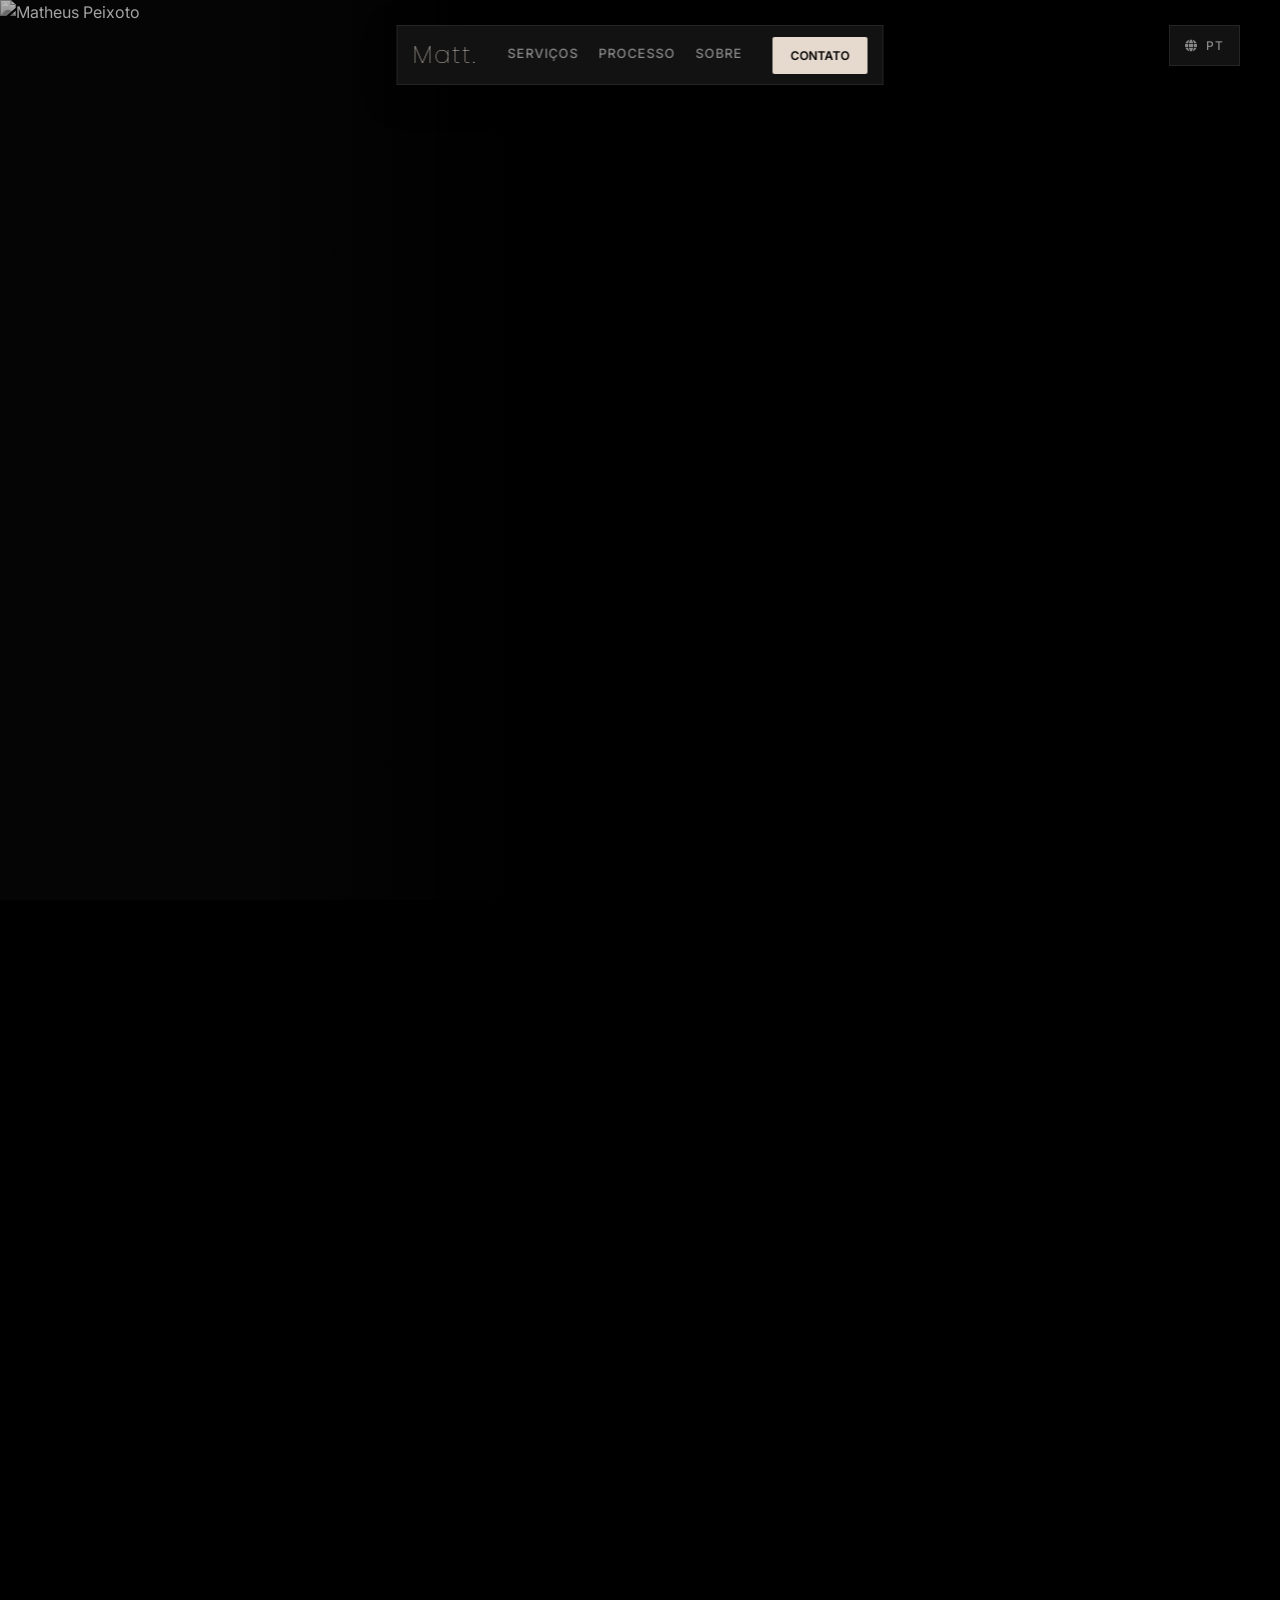
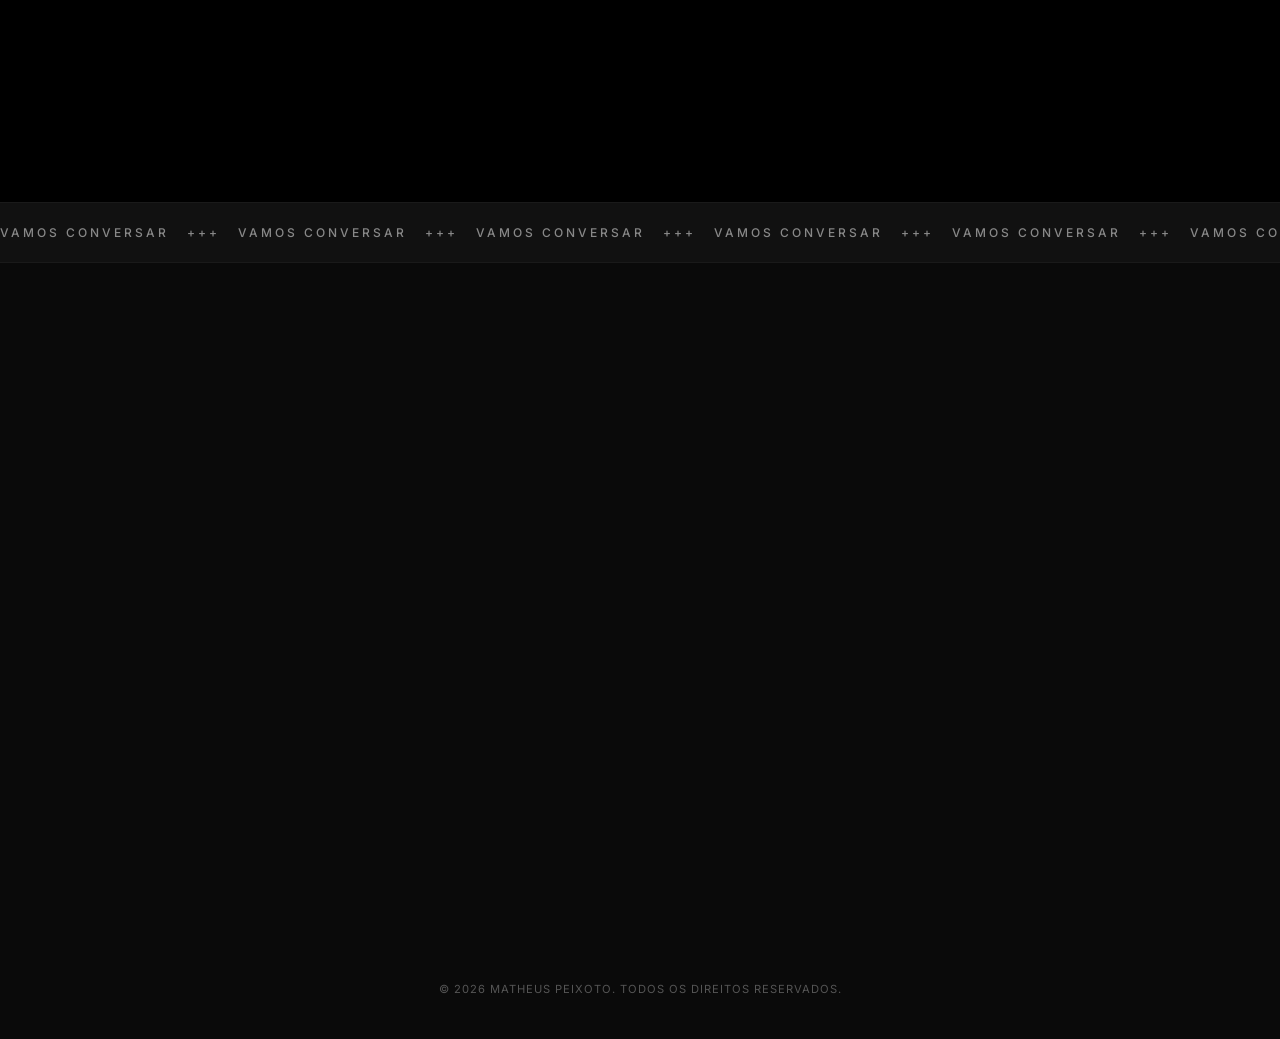
==== sobre.html @ 4fda16da "save" ====
<!DOCTYPE html>
<html lang="pt-br">
<head>
    <meta charset="UTF-8">
    <meta name="viewport" content="width=device-width, initial-scale=1.0">
    <title>Matheus | Sobre Mim</title>
    
    <link rel="stylesheet" href="style.css">
    <link rel="stylesheet" href="https://cdnjs.cloudflare.com/ajax/libs/font-awesome/6.0.0/css/all.min.css">
    <link rel="preconnect" href="https://fonts.googleapis.com">
    <link rel="preconnect" href="https://fonts.gstatic.com" crossorigin>
    <link href="https://fonts.cdnfonts.com/css/canela" rel="stylesheet">
    <link href="https://fonts.googleapis.com/css2?family=Inter:wght@300;400;500;600&family=Playfair+Display:ital,wght@0,300;0,400;1,300;1,400&family=Poppins:wght@100;200;300;400;500&display=swap" rel="stylesheet">
</head>
<body>
    
    <div class="lang-container">
        <div class="lang-current" onclick="toggleLangMenu()">
            <i class="fas fa-globe" id="langIcon"></i> 
            <span>PT</span>
        </div>
        <ul class="lang-dropdown" id="langDropdown">
            <li><a href="#">EN</a></li>
            <li><a href="#">ES</a></li>
        </ul>
    </div>

    <header>
        <a href="index.html" class="logo">Matt.</a>
        
        <nav class="desktop-nav">
            <a href="web-design.html">Serviços</a>
            <a href="index.html#processo">Processo</a> 
            <a href="sobre.html" class="active-page">Sobre</a>
        </nav>

        <div class="header-right">
            <a href="#contato" class="btn-talk">Contato</a>
            <div class="mobile-menu-btn" onclick="toggleMenu()">
                <span></span>
                <span></span>
                <span></span>
            </div>
        </div>
    </header>

    <div class="mobile-dropdown" id="mobileMenu">
        <nav class="mobile-nav-links">
            <a href="web-design.html" onclick="toggleMenu()">Serviços</a>
            <a href="sobre.html" onclick="toggleMenu()">Sobre</a>
            <a href="index.html#processo" onclick="toggleMenu()">Processo</a>
        </nav>
        <a href="#contato" class="btn-talk-mobile" onclick="toggleMenu()">Contato</a>
    </div>

    <main id="swup" class="transition-fade">
        
        <div class="about-split-container">
            
            <div class="about-left-sticky">
                <img src="img/foto.jpg.jpeg" alt="Matheus Peixoto">
            </div>

            <div class="about-right-scroll">
                
                <div class="about-hero-right">
                    <h1 class="reveal">Matheus <br> Peixoto</h1>
                    <p class="reveal delay-200">Entregando serviços premium de Web Design e Desenvolvimento para impulsionar a sua presença digital.</p>
                    
                    <a href="#about-content" class="hero-scroll-btn reveal delay-400">
                        <div class="arik-circle">
                            <i class="fas fa-arrow-down"></i>
                        </div>
                        <span>Sobre Mim</span>
                    </a>
                </div>

                <div id="about-content" class="about-content-right">
                    <div class="gray-box reveal">
                        <span class="box-overline">MATHEUS PEIXOTO</span>
                        <h2 style="font-family: 'Canela', serif; font-size: 2.8rem; font-weight: 300; margin: 15px 0 30px;">
                            Seu parceiro para dar vida à sua <span style="color: #efc9a2;">visão digital</span>
                        </h2>
                        
                        <div class="service-detail-content">
                            <p style="color: var(--muted-color); font-size: 1.1rem; line-height: 1.8;">
                                Como web designer e desenvolvedor, trago uma combinação única de criatividade e olhar técnico para cada projeto. A disciplina é a base de tudo o que faço. Da constância dos treinos na academia de segunda a sábado ao foco exigido na construção de um site do zero, acredito que grandes resultados nascem da repetição e do cuidado diário com os detalhes.
                            </p>
                            <p style="color: var(--muted-color); font-size: 1.1rem; line-height: 1.8;">
                                Minha abordagem é enraizada na colaboração e na comunicação clara. Seja discutindo estratégias para o mercado digital, explorando inovações no ecossistema de criptomoedas, ou buscando inspiração visual na natureza e na cultura pop, minha mente está sempre trabalhando para criar soluções que vão além do óbvio.
                            </p>
                        </div>

                      <div class="detail-internal-image about-big-image">
    <img src="img/sobre.jpg.jpeg" alt="Matheus">
</div>
                    </div>

                    <div class="about-social-grid reveal delay-200">
                        <a href="#" target="_blank" class="social-box-link">
                            <div><i class="fab fa-instagram"></i> <span>Instagram</span></div>
                            <i class="fas fa-arrow-right arrow-icon"></i>
                        </a>
                        <a href="#" target="_blank" class="social-box-link">
                            <div><i class="fab fa-linkedin"></i> <span>LinkedIn</span></div>
                            <i class="fas fa-arrow-right arrow-icon"></i>
                        </a>
                        <a href="https://wa.me/SEUNUMERO" target="_blank" class="social-box-link">
                            <div><i class="fab fa-whatsapp"></i> <span>WhatsApp</span></div>
                            <i class="fas fa-arrow-right arrow-icon"></i>
                        </a>
                    </div>
                </div>

            </div> </div> <div class="marquee-section">
            <div class="marquee-track">
                <span>VAMOS CONVERSAR &nbsp;&nbsp;+++&nbsp;&nbsp; VAMOS CONVERSAR &nbsp;&nbsp;+++&nbsp;&nbsp; VAMOS CONVERSAR &nbsp;&nbsp;+++&nbsp;&nbsp; VAMOS CONVERSAR &nbsp;&nbsp;+++&nbsp;&nbsp; VAMOS CONVERSAR &nbsp;&nbsp;+++&nbsp;&nbsp; VAMOS CONVERSAR &nbsp;&nbsp;+++&nbsp;&nbsp;</span>
                <span>VAMOS CONVERSAR &nbsp;&nbsp;+++&nbsp;&nbsp; VAMOS CONVERSAR &nbsp;&nbsp;+++&nbsp;&nbsp; VAMOS CONVERSAR &nbsp;&nbsp;+++&nbsp;&nbsp; VAMOS CONVERSAR &nbsp;&nbsp;+++&nbsp;&nbsp; VAMOS CONVERSAR &nbsp;&nbsp;+++&nbsp;&nbsp; VAMOS CONVERSAR &nbsp;&nbsp;+++&nbsp;&nbsp;</span>
            </div>
        </div>

        <section id="contato" class="contact">
            <span class="contact-subtitle reveal">Algum projeto em mente?</span>
            <h2>
                <span class="reveal delay-200" style="display: block;">Vamos fazer seu</span>
                <span class="reveal delay-400" style="display: block;">Site Brilhar</span>
            </h2>
            
            <div class="footer-content reveal delay-400">
                <div class="footer-col-left">
                    <a href="index.html" class="footer-logo">Matt.</a> 
                    <div class="footer-socials">
                        <a href="#" target="_blank"><div class="social-circle"><i class="fab fa-instagram"></i></div><span>Instagram</span></a>
                        <a href="#" target="_blank"><div class="social-circle"><i class="fab fa-linkedin"></i></div><span>LinkedIn</span></a>
                        <a href="https://wa.me/SEUNUMERO" target="_blank"><div class="social-circle"><i class="fab fa-whatsapp"></i></div><span>WhatsApp</span></a>
                    </div>
                </div>
                <div class="footer-col-right">
                    <span class="footer-title">Páginas</span>
                    <nav class="footer-nav">
                        <a href="index.html">Home</a>
                        <a href="web-design.html">Serviços</a>
                        <a href="sobre.html" class="active-page">Sobre</a>
                    </nav>
                </div>
            </div>
            <p class="footer-note">© 2026 Matheus Peixoto. Todos os direitos reservados.</p>
        </section>
    </main>

    <script src="https://unpkg.com/swup@4"></script>
    <script src="https://unpkg.com/@swup/scroll-plugin@3"></script>
    <script src="script.js"></script>
</body>
</html>
---- style.css ----
@import url('https://fonts.googleapis.com/css2?family=Inter:wght@300;400;500;600&family=Playfair+Display:ital,wght@0,300;0,400;1,300;1,400&family=Poppins:wght@100;200;300;400;500&display=swap');

* { margin: 0; padding: 0; box-sizing: border-box; font-family: 'Inter', sans-serif; }
html { overscroll-behavior-y: none; }
:root { --bg-color: #000000; --text-color: #E6DACE; --muted-color: #888; --glass-bg: rgba(20, 20, 20, 0.95); --border-color: rgba(255, 255, 255, 0.08); }
body { background-color: var(--bg-color); color: var(--text-color); overflow-x: hidden; line-height: 1.6; }

/* SELETOR DE IDIOMA */
.lang-container { position: fixed; top: 25px; right: 40px; z-index: 1100; display: flex; flex-direction: column; align-items: flex-end; opacity: 0; animation: langEntry 1.5s ease-out forwards; }
.lang-current { display: flex; align-items: center; gap: 8px; background-color: var(--glass-bg); backdrop-filter: blur(12px); border: 1px solid var(--border-color); padding: 10px 15px; font-size: 0.75rem; font-weight: 500; color: var(--muted-color); text-transform: uppercase; letter-spacing: 1px; transition: 0.3s; cursor: pointer; }
.lang-current:hover { color: var(--text-color); border-color: var(--text-color); }
#langIcon { transition: transform 0.5s cubic-bezier(0.4, 0, 0.2, 1); }
#langIcon.rotated { transform: rotate(180deg); color: var(--text-color); }
.lang-dropdown { position: absolute; top: 100%; right: 0; margin-top: 5px; list-style: none; background-color: var(--glass-bg); backdrop-filter: blur(12px); border: 1px solid var(--border-color); width: 100%; text-align: center; opacity: 0; visibility: hidden; transform: translateY(-10px); transition: all 0.3s ease; }
.lang-dropdown.active { opacity: 1; visibility: visible; transform: translateY(0); }
.lang-dropdown li { border-bottom: 1px solid rgba(255,255,255,0.05); }
.lang-dropdown li:last-child { border-bottom: none; }
.lang-dropdown a { display: block; padding: 10px 0; font-size: 0.75rem; color: var(--muted-color); text-decoration: none; transition: 0.2s; }
.lang-dropdown a:hover { background-color: rgba(255,255,255,0.05); color: var(--text-color); }
@keyframes langEntry { from { opacity: 0; transform: translateY(-20px); } to { opacity: 1; transform: translateY(0); } }

/* HEADER */
header { position: fixed; top: 25px; left: 50%; transform: translateX(-50%); width: max-content; padding: 10px 15px; display: flex; align-items: center; gap: 30px; background-color: var(--glass-bg); backdrop-filter: blur(12px); border: 1px solid var(--border-color); border-radius: 0; z-index: 1000; box-shadow: 0 10px 30px rgba(0,0,0,0.5); animation: headerEntry 1.5s ease-out forwards; opacity: 0; }
@keyframes headerEntry { from { opacity: 0; transform: translate(-50%, -20px); } to { opacity: 1; transform: translate(-50%, 0); } }

header .logo { font-family: 'Poppins', sans-serif; font-size: 1.5rem; font-weight: 100; color: var(--text-color); text-decoration: none; letter-spacing: 2px; text-transform: lowercase; transition: opacity 0.3s; }
header .logo:hover { opacity: 0.8; }

.desktop-nav { display: flex; gap: 20px; }
.desktop-nav a { position: relative; text-decoration: none; color: var(--muted-color); font-size: 0.8rem; font-weight: 500; text-transform: uppercase; letter-spacing: 1px; transition: color 0.3s; padding-bottom: 2px; }
.desktop-nav a::after { content: ''; position: absolute; width: 100%; height: 1px; bottom: 0; left: 0; background-color: var(--text-color); transform: scaleX(0); transform-origin: bottom right; transition: transform 0.3s ease-out; }
.desktop-nav a:hover { color: var(--text-color); }
.desktop-nav a:hover::after { transform: scaleX(1); transform-origin: bottom left; }

.header-right { display: flex; align-items: center; gap: 15px; }
.btn-talk { background-color: var(--text-color); color: #000; text-decoration: none; font-size: 0.75rem; font-weight: 600; text-transform: uppercase; padding: 9px 18px; border-radius: 2px; transition: 0.3s; white-space: nowrap; }
.btn-talk:hover { background-color: #fff; }

.mobile-menu-btn { display: none; flex-direction: column; justify-content: space-between; width: 24px; height: 18px; cursor: pointer; z-index: 2100; }
.mobile-menu-btn span { display: block; width: 100%; height: 2px; background-color: var(--text-color); border-radius: 2px; transition: all 0.3s ease-in-out; }
.mobile-menu-btn.active span:nth-child(1) { transform: translateY(8px) rotate(45deg); }
.mobile-menu-btn.active span:nth-child(2) { opacity: 0; }
.mobile-menu-btn.active span:nth-child(3) { transform: translateY(-8px) rotate(-45deg); }

.mobile-dropdown { position: fixed; top: 75px; left: 50%; transform: translateX(-50%) translateY(-20px); width: 90%; max-width: 400px; background-color: var(--glass-bg); backdrop-filter: blur(15px); border: 1px solid var(--border-color); border-radius: 0; padding: 25px 20px; gap: 15px; display: flex; flex-direction: column; align-items: center; z-index: 999; opacity: 0; visibility: hidden; transition: all 0.3s ease-in-out; box-shadow: 0 10px 40px rgba(0,0,0,0.6); }
.mobile-dropdown.active { opacity: 1; visibility: visible; transform: translateX(-50%) translateY(0); }
.mobile-nav-links { display: flex; flex-direction: column; align-items: center; gap: 12px; width: 100%; }
.mobile-nav-links a { font-family: 'Inter', sans-serif; font-size: 0.9rem; color: var(--muted-color); text-decoration: none; text-transform: uppercase; font-weight: 500; letter-spacing: 1px; transition: 0.3s; padding: 2px 0; }
.mobile-nav-links a:hover { color: var(--text-color); }
.lang-mobile-container { width: 100%; display: flex; flex-direction: column; align-items: center; border-top: 1px solid var(--border-color); margin-top: 10px; padding-top: 15px; }
.lang-mobile-btn { display: flex; align-items: center; gap: 8px; color: var(--muted-color); font-size: 0.8rem; text-transform: uppercase; cursor: pointer; padding: 5px; transition: 0.3s; }
.lang-mobile-btn:hover { color: var(--text-color); }
#mobileLangIcon { transition: transform 0.4s ease; }
#mobileLangIcon.rotated { transform: rotate(180deg); color: var(--text-color); }
.arrow-indicator { font-size: 0.7rem; margin-left: 5px; transition: transform 0.3s ease; }
.arrow-indicator.rotated { transform: rotate(180deg); }
.lang-mobile-list { display: none; flex-direction: column; align-items: center; gap: 10px; margin-top: 10px; width: 100%; animation: fadeIn 0.4s ease; }
.lang-mobile-list.active { display: flex; }
.lang-mobile-list a { font-size: 0.75rem; color: var(--muted-color); border-bottom: 1px solid rgba(255,255,255,0.05); width: 100%; text-align: center; padding-bottom: 5px; }
.lang-mobile-list a:last-child { border-bottom: none; }
.lang-mobile-list a:hover { color: var(--text-color); }
.btn-talk-mobile { background-color: var(--text-color); color: #000; padding: 10px 0; width: 100%; text-align: center; font-weight: 700; text-transform: uppercase; text-decoration: none; border-radius: 2px; font-size: 0.8rem; }

/* HERO */
.hero { 
    position: relative; 
    padding: 70px 20px 30px; 
    text-align: center; 
    min-height: 100vh; 
    display: flex; 
    flex-direction: column; 
    align-items: center; 
    overflow: hidden; 
}
.hero-content { position: relative; z-index: 2; will-change: transform; }
.hero-image { width: 100%; margin-top: -130px; margin-bottom: -110px; position: relative; z-index: 1; pointer-events: none; }
.hero-image img { width: 100%; max-width: 650px; height: auto; -webkit-mask-image: radial-gradient(ellipse at center, black 40%, transparent 70%); mask-image: radial-gradient(ellipse at center, black 40%, transparent 70%); mix-blend-mode: screen; opacity: 0.9; transition: 0.5s; }
h1 { font-family: 'Canela', 'Playfair Display', serif; font-style: italic; font-weight: 500; font-size: 8.5rem; line-height: 1; margin-bottom: 25px; color:#fba849 var(--text-color); letter-spacing: 5px; text-shadow: 0 10px 40px rgba(0,0,0,0.9); text-transform: capitalize; }
.lighter { font-weight: 300; font-size: 0.85em; opacity: 0.5; font-style: italic;color: #efc9a2 }
.hero p { font-family: 'Inter', sans-serif; font-size: 1.1rem; color: var(--muted-color); max-width: 500px; margin: 0 auto 0; font-weight: 400; }

/* BOTÃO HERO */
.hero-scroll-btn {
    display: inline-flex; align-items: center; gap: 20px;
    text-decoration: none; margin-top: 40px; cursor: pointer; transition: opacity 0.3s;
}
.hero-scroll-btn:hover { opacity: 0.8; }
.arik-circle {
    width: 50px; height: 50px; border: 1px solid rgba(255, 255, 255, 0.2); border-radius: 50%;
    display: flex; align-items: center; justify-content: center;
    color: var(--text-color); font-size: 0.9rem; font-weight: 300; transition: all 0.3s ease;
}
.hero-scroll-btn span {
    font-family: 'Inter', sans-serif; font-size: 0.75rem; font-weight: 500;
    letter-spacing: 3px; text-transform: uppercase; color: var(--text-color);
}
.hero-scroll-btn:hover .arik-circle { border-color: var(--text-color); background-color: var(--text-color); color: #000; }

/* SERVIÇOS */
.services { padding: 20px 5% 100px; }
.services-grid { display: grid; grid-template-columns: repeat(2, 1fr); gap: 30px; max-width: 1200px; margin: 0 auto; }
.service-card { background-color: #0a0a0a; border: 1px solid #1a1a1a; padding: 60px 40px; display: flex; flex-direction: column; justify-content: space-between; transition: all 0.3s ease !important; position: relative; min-height: 400px; }
.service-card:hover { border-color: var(--text-color); transform: translateY(-5px)!important; }
.service-number { font-family: 'Inter', sans-serif; font-size: 0.9rem; color: var(--muted-color); margin-bottom: 20px; display: block; letter-spacing: 1px; }
.service-card h3 { 
    font-family: 'Canela', 'Playfair Display', serif; 
    font-weight: 300; 
    font-size: 2.5rem; 
    color: var(--text-color); 
    margin-bottom: 25px; 
    line-height: 1.2; 
    
    /* --- ADICIONE ESTA LINHA --- */
    letter-spacing: 4px; 
}
.service-card p { font-family: 'Inter', sans-serif; font-size: 1rem; color: var(--muted-color); line-height: 1.6; max-width: 90%; margin-bottom: 40px; }
.service-link { display: flex; align-items: center; gap: 15px; text-decoration: none; margin-top: auto; }
.arrow-circle { width: 45px; height: 45px; border: 1px solid #333; border-radius: 50%; display: flex; align-items: center; justify-content: center; color: var(--text-color); font-size: 0.9rem; transition: 0.4s; }
.service-link span { font-family: 'Inter', sans-serif; font-size: 0.75rem; font-weight: 600; text-transform: uppercase; letter-spacing: 2px; color: var(--text-color); transition: 0.3s; }
.service-card:hover .arrow-circle { background-color: var(--text-color); color: #000; border-color: var(--text-color); transform: rotate(45deg); }

/* PROJETOS */
.projects { padding: 100px 5%; }
.section-header { text-align: center; margin-bottom: 60px; }
.section-header h2 { font-family: 'Canela', 'Playfair Display', serif; font-style: italic; font-weight: 300; font-size: 3rem; color: var(--text-color); }
.project-grid { display: grid; grid-template-columns: repeat(auto-fit, minmax(320px, 1fr)); gap: 40px; max-width: 1200px; margin: 0 auto; }
.project-card { background: transparent; border: 1px solid #1a1a1a; transition: 0.4s; cursor: pointer; }
.project-card:hover { border-color: var(--text-color); transform: translateY(-5px); }
.card-image { height: 280px; background: #0f0f0f; display: flex; align-items: center; justify-content: center; font-size: 2.5rem; color: #333; transition: 0.4s; }
.project-card:hover .card-image { color: var(--text-color); }
.card-content { padding: 25px; }
.card-content span { font-family: 'Inter', sans-serif; font-size: 0.7rem; color: var(--muted-color); text-transform: uppercase; letter-spacing: 2px; display: block; margin-bottom: 10px; }
.card-content h3 { font-family: 'Canela', 'Playfair Display', serif; font-style: italic; font-size: 1.6rem; font-weight: 400; }

/* CONTATO */
.contact { text-align: center; padding: 120px 20px 60px; border-top: 1px solid #111;padding-bottom: 40px; background-color: #0a0a0a }
.contact h2 { font-family: 'Canela', 'Playfair Display', serif; font-style: italic; font-weight: 300; font-size: 4.5rem; line-height: 1.2; margin-bottom: 50px; }

/* === AJUSTE FINO: LADO A LADO PERFEITO NO PC E MOBILE === */
.social-links { 
    display: flex; 
    flex-direction: column; /* Empilha um embaixo do outro */
    align-items: flex-start; /* Alinha os ícones perfeitamente à esquerda */
    width: max-content; /* A caixa invisível fica só do tamanho do maior texto */
    margin: 0 auto 80px auto; /* Centraliza a caixa na tela */
    gap: 15px; /* Espaço entre os links */
}
/* ======================================================== */

.social-links a { display: flex; align-items: center; gap: 10px; position: relative; font-family: 'Inter', sans-serif; font-weight: 600; font-size: 0.8rem; text-transform: uppercase; letter-spacing: 1px; color: var(--muted-color); text-decoration: none; padding-bottom: 5px; transition: color 0.3s; margin-bottom: 10px !important; }
.social-links a:last-child {
    margin-bottom: 0 !important;
}
/* A bolinha do ícone com fundo certinho */
.social-links a i { width: 55px; height: 55px; border: 1px solid rgba(255, 255, 255, 0.15); border-radius: 50%; display: flex; align-items: center; justify-content: center; font-size: 1.1rem; transition: 0.3s; color: var(--text-color); }

.social-links a::after { content: ''; position: absolute; width: 100%; height: 1px; bottom: 0; left: 0; background-color: var(--text-color); transform: scaleX(0); transform-origin: bottom right; transition: transform 0.3s ease-out; }
.social-links a:hover { color: var(--text-color); }

/* Fazer a bolinha preencher no hover também */
.social-links a:hover i { border-color: var(--text-color); background-color: var(--text-color); color: #000; }

.social-links a:hover::after { transform: scaleX(1); transform-origin: bottom left; }
.footer-note { font-size: 0.7rem; color: #333; text-transform: uppercase; letter-spacing: 1px; }
.site-footer {
    background-color: #0a0a0a; /* O fundo cinza bem escuro */
    width: 100%;
    padding: 40px 0 20px 0; /* Espaço em cima e embaixo */
    border-top: 1px solid var(--border-color); /* A linha divisória */
    display: flex;
    flex-direction: column;
    align-items: center; /* Centraliza tudo no meio */
    gap: 30px; /* Espaço entre os botões e a frase de direitos autorais */
}
/* Bolinha com a seta no topo da linha */
.timeline-start-icon {
    width: 40px;
    height: 40px;
    border-radius: 50%;
    
    /* A MÁGICA PARA "QUEBRAR" A LINHA */
    background-color: #000000; 
    
    border: 1px solid #333;
    color: #efc9a2;
    display: flex;
    align-items: center;
    justify-content: center;
    font-size: 1.2rem;
    position: absolute;
    top: -60px;
    left: 25px; /* Segue a nova posição da linha */
    
    /* ISSO FORÇA A SETA A FICAR NO CENTRO EXATO */
    transform: translateX(-50%); 
    z-index: 3;

}
@media (max-width: 768px) {
    .lang-container { display: none; }
    .desktop-nav { display: none; }
    .mobile-menu-btn { display: flex; }
    header { top: 20px; width: 90%; max-width: 100%; justify-content: space-between; padding: 10px 15px; border-radius: 0; }
    .btn-talk { font-size: 0.65rem; padding: 7px 14px; }
    .lang-selector { font-size: 0.7rem; }
    h1 { font-size: 4.2rem; letter-spacing: 0px; margin-bottom: 15px; word-wrap: break-word; }
    .hero-image { margin-top: 0; margin-bottom: -50px; }
    .hero-image img { opacity: 0.7; max-width: 90%; height: auto; }
    .hero p { font-size: 0.9rem; padding: 0 10px; }
    .contact h2 { font-size: 3rem; }
    
    /* Removemos a antiga configuração quebrada do mobile */
    .social-links { margin-bottom: 60px; }
    
    .services-grid { grid-template-columns: 1fr; }
    .service-card { padding: 40px 25px; min-height: auto; }
    .service-card h3 { font-size: 2rem; }
}
.fade-in { animation: fadeIn 1.5s ease-out; }
@keyframes fadeIn { from { opacity: 0; transform: translateY(30px); } to { opacity: 1; transform: translateY(0); } }

/* --- ANIMAÇÃO DE SCROLL (REVEAL) --- */
.reveal {
    opacity: 0;
    transform: translateY(40px); /* Começa 60px para baixo */
    transition: all 0.8s cubic-bezier(0.5, 0, 0, 1);
}
.reveal.active {
    opacity: 1;
    transform: translateY(0);
}
.service-card:nth-child(2) {
    transition-delay: 0.2s; /* Atraso no segundo card */
}

/* --- ANIMAÇÃO DE SCROLL (REVEAL) DUPLICADO DO SEU CÓDIGO --- */
.reveal {
    opacity: 0;
    transform: translateY(60px);
    transition: all 0.8s cubic-bezier(0.5, 0, 0, 1);
    
    /* IMPORTANTE: Adicione isso para que o texto obedeça o "transform" */
    display: inline-block; 
}

.reveal.active {
    opacity: 1;
    transform: translateY(0);
}

/* Atraso para o segundo card (já existia) */
.service-card:nth-child(2) {
    transition-delay: 0.2s;
}

/* NOVO: Classe de atraso genérica para textos */
.delay-200 {
    transition-delay: 0.3s;
}
.delay-400 { transition-delay: 0.7s; }

/* Para os novos delays que você adicionou no HTML */
.delay-300 { transition-delay: 0.5s; }
.delay-700 { transition-delay: 1.3s; }
.delay-800 { transition-delay: 1.5s; }
/* =========================================
   SEÇÃO DE PROCESSO (A ESCADINHA)
   ========================================= */

.process-section {
    padding: 100px 0;
    width: 100%;
    overflow: hidden; 
}

/* Container principal */
.timeline-container {
    position: relative;
    max-width: 1250px; 
    margin: 0 auto;
    display: flex;
    flex-direction: column;
    gap: 50px;
    padding: 0 20px;
}

/* === CELULAR (Padrão) === */

/* A linha vertical cinza no fundo */
.timeline-container::before {
    content: '';
    position: absolute;
    
    /* O centro exato da bolinha no celular agora é 20px */
    left: 40px; 
    
    /* Isso garante que a linha de 1px fique com o meio cravado nos 20px */
    transform: translateX(-50%); 
    
    top: 0;
    bottom: 0;
    width: 1px;
    background-color: #333;
    z-index: 1;
}

/* Bolinha com a seta no topo da linha */
.timeline-start-icon {
    width: 40px;
    height: 40px;
    border-radius: 50%;
    background-color: #000000; 
    border: 1px solid #333;
    color: #efc9a2;
    display: flex;
    align-items: center;
    justify-content: center;
    font-size: 1.2rem;
    position: absolute;
    top: -60px;
    
    /* Alinha com a linha do celular e usa apenas o transform para centralizar */
    left: 40px; 
    transform: translateX(-50%); 
    margin-left: 0; /* Limpamos a margem para evitar conflito */
    
    z-index: 3;
    
    /* O TRUQUE ANTIFALHAS: Puxamos metade do tamanho (20px) para a esquerda */
    margin-left: -20px; 
    z-index: 3;
}

/* Cada passo do processo */
.timeline-item {
    position: relative;
    display: flex;
    align-items: center; /* Mantém número centralizado com a caixa */
    gap: 30px;
    z-index: 2;
    width: 100%;
}

/* O círculo com o número */
.timeline-number {
    width: 40px;
    height: 40px;
    border-radius: 50%;
    background-color: #000000; /* Fundo preto quebra a linha */
    border: 1px solid #333;
    display: flex;
    align-items: center;
    justify-content: center;
    font-size: 0.95rem;
    color: #efc9a2;
    flex-shrink: 0;
    z-index: 3;
}

/* A caixa escura com os textos */
.timeline-box {
    background-color: #0a0a0a;
    border: 1px solid #222;
    padding: 40px;
    border-radius: 12px;
    width: 100%;
}

.box-overline {
    font-size: 0.7rem;
    text-transform: uppercase;
    letter-spacing: 2px;
    color: #666;
    display: block;
    margin-bottom: 15px;
}

.timeline-box h3 { margin-bottom: 15px; font-size: 1.5rem; }
.timeline-box p { color: var(--muted-color); margin-bottom: 20px; line-height: 1.6; font-size: 0.95rem; }
.timeline-box ul { list-style: none; padding-left: 0; }
.timeline-box ul li { color: #ccc; font-size: 0.9rem; margin-bottom: 12px; position: relative; padding-left: 20px; }
.timeline-box ul li::before { content: '•'; color: #efc9a2; position: absolute; left: 0; font-size: 1.2rem; line-height: 1; }


/* === COMPUTADOR (A Mágica do Zig-Zag) === */
@media (min-width: 768px) {
    
   /* Centraliza a linha no PC */
    .timeline-container::before {
        left: 50%;
        /* O transform já está lá em cima, não precisa repetir */
    }

    /* Centraliza a seta do topo na linha do PC */
    .timeline-start-icon {
        left: 50%;
        /* O transform já está lá em cima, não precisa repetir */
    }

    /* Trava o número BEM NO MEIO da caixa e da linha */
    .timeline-number {
        position: absolute;
        left: 50%;
        top: 50%; 
        
        /* A MÁGICA: O transform calcula o meio sozinho, sem usar margens! */
        transform: translate(-50%, -50%); 
        
        /* Limpamos qualquer margem antiga */
        margin-left: 0;
        margin-top: 0;
    }
    /* CAIXAS ÍMPARES (1, 3, 5) vão para o lado DIREITO */
    .timeline-item:nth-child(odd) {
        justify-content: flex-end;
    }
    .timeline-item:nth-child(odd) .timeline-box {
        width: calc(50% - 60px); /* Afasta as caixas da linha do meio */
    }

    /* CAIXAS PARES (2, 4) vão para o lado ESQUERDO */
    .timeline-item:nth-child(even) {
        justify-content: flex-start;
    }
    .timeline-item:nth-child(even) .timeline-box {
        width: calc(50% - 60px); /* Afasta as caixas da linha do meio */
    }
}


/* =========================================
   ESTILOS DO TÍTULO E ANIMAÇÃO EXTRA
   ========================================= */

/* Inverte o movimento para vir de cima para baixo */
.reveal.fade-down {
    transform: translateY(-40px); 
}
.reveal.fade-down.active {
    transform: translateY(0);
}

/* Estilo do título "Seu site em 5 passos" */
.process-header h2 {
    font-family: 'Canela', 'Playfair Display', serif; 
    font-style: italic; 
    font-weight: 100; 
    line-height: 1.1;
    font-size: 3rem; 
    margin-bottom: 20px;
}

/* Tamanho gigante apenas para o computador */
@media (min-width: 768px) {
    .process-header h2 {
        font-size: 5.5rem; 
    }
}/* =========================================
   PÁGINA DE WEB DESIGN (CORRIGIDA)
   ========================================= */

/* --- 1. CABEÇALHO HERO (FUNDO PRETO) --- */
.service-detail-hero {
    padding: 150px 20px 0;
    text-align: center;
    display: flex;
    flex-direction: column;
    align-items: center;
    max-width: 900px;
    margin: 0 auto;
}

.service-detail-hero h1 {
    font-size: 7.5rem;
    margin-bottom: 25px;
    line-height: 1.1;
}

.service-detail-hero p {
    color: var(--muted-color);
    font-size: 1.15rem;
    max-width: 550px;
    margin: 0 auto 40px;
}

.hero-laptop-image {
    width: 100%;
    max-width: 900px;
    margin-top: 60px;
}

.hero-laptop-image img {
    width: 100%;
    height: auto;
    display: block;
}

/* --- 2. ÁREA DOS DETALHES (O QUADRO CINZA) --- */
.service-detail-section {
    padding: 50px 20px 50px;
    max-width: 1200px; /* Largura perfeita para o quadro */
    margin: 0 auto;
}

.gray-box {
    background-color: #0a0a0a;
    border: 1px solid #1a1a1a;
    border-radius: 0px;
    padding: 80px 60px;
    text-align: left; /* Mantém os textos alinhados à esquerda como no print */
}

.service-detail-header {
    margin-bottom: 60px;
}

.service-detail-header h2 {
    font-family: 'Canela', 'Playfair Display', serif;
    font-size: 3.6rem; /* Tamanho premium e elegante, sem ser monstro! */
    font-style: italic;
    font-weight: 300;
    line-height: 1.1;
    margin-top: 15px;
}

.service-detail-content {
    display: flex;
    flex-direction: column;
    gap: 60px;
}

.detail-block {
    border-bottom: 1px solid #1a1a1a;
    padding-bottom: 50px;
}

.detail-block:last-child {
    border-bottom: none;
    padding-bottom: 0;
}

.detail-block p {
    color: var(--muted-color);
    font-size: 1.1rem;
    line-height: 1.8;
    margin-top: 15px;
}

/* --- 3. RESPONSIVO (CELULAR) --- */
@media (max-width: 768px) {
    .service-detail-hero { padding-top: 120px; }
    .service-detail-hero h1 { font-size: 3.5rem; }
    .service-detail-hero p { font-size: 1rem; }
    
    .gray-box { padding: 40px 25px; border-radius: 0px; }
    .service-detail-header h2 { font-size: 2.5rem; }
    .detail-block p { font-size: 1rem; }
}/* =========================================
   RODAPÉ / CONTATO (RESTAURAÇÃO + 2 COLUNAS PREMIUM)
   ========================================= */
.contact { 
    text-align: center; 
    padding: 120px 20px 60px; 
    border-top: 1px solid #1a1a1a;
    padding-bottom: 40px; 
    background-color: #0a0a0a; 
}

.contact h2 { 
    font-family: 'Canela', 'Playfair Display', serif; 
    font-style: italic; 
    font-weight: 100; 
    font-size: 4.5rem; 
    line-height: 1.2; 
    margin-bottom: 80px; /* Aumentei para afastar bem o texto das colunas abaixo */
}

.contact-subtitle {
    font-size: 0.7rem;
    text-transform: uppercase;
    letter-spacing: 2px;
    color: #666;
    display: block;
    margin-bottom: 15px;
}

/* O Container das Duas Colunas Novas */
.footer-content { 
    display: flex; 
    justify-content: center; 
    align-items: flex-start; /* Alinha os topos perfeitamente */
    gap: 15vw; 
    max-width: 1200px; 
    margin: 0 auto 80px auto; 
    text-align: left; /* Garante que os links não fiquem tortos */
}

.footer-col-left, .footer-col-right { 
    display: flex; 
    flex-direction: column; 
    gap: 25px; 
}

/* Truque para alinhar o topo do texto "Páginas" com o meio da sua Logo "matheus." */
.footer-col-right {
    padding-top: 12px; 
}


/* Redes Sociais Mais Robustas */
.footer-socials { display: flex; flex-direction: column; gap: 20px; }
.footer-socials a { 
    display: flex; 
    align-items: center; 
    gap: 15px; 
    color: var(--muted-color); 
    text-decoration: none; 
    font-size: 0.9rem; /* Textos maiores */
    font-weight: 500;
    text-transform: uppercase; 
    letter-spacing: 1px; 
    transition: 0.3s; 
}

.social-circle { 
    width: 45px; /* Círculo maior */
    height: 45px; /* Círculo maior */
    border: 1px solid var(--border-color); 
    border-radius: 50%; 
    display: flex; 
    justify-content: center; 
    align-items: center; 
    font-size: 1.2rem; /* Ícone maior */
    transition: 0.3s; 
}

.footer-socials a:hover { color: var(--text-color); }
.footer-socials a:hover .social-circle { 
    border-color: var(--text-color); 
    color: #000; 
    background-color: var(--text-color); 
}

/* Coluna de Páginas Mais Robusta */
.footer-title { 
    color: var(--muted-color); 
    font-size: 1rem; /* Título maior */
    margin-bottom: 5px; 
    font-weight: 400; 
    text-transform: uppercase;
    letter-spacing: 1px;
}

.footer-nav { display: flex; flex-direction: column; gap: 20px; }
.footer-nav a { 
    color: var(--muted-color); 
    text-decoration: none; 
    font-size: 0.9rem; /* Links maiores */
    font-weight: 500;
    text-transform: uppercase; 
    letter-spacing: 1px; 
    transition: 0.3s; 
}
.footer-nav a:hover { color: var(--text-color); }

.footer-nav a.active-page { 
    color: var(--text-color); 
    font-weight: 600; 
} 

.footer-note { 
    font-size: 0.7rem; 
    color: #555; 
    text-transform: uppercase; 
    letter-spacing: 1px; 
    margin-top: 80px; /* Afasta dos botões de cima */
}

/* Ajustes para Celular (Media Query unificada) */
@media (max-width: 768px) {
    .contact { padding-top: 80px; }
    .contact h2 { font-size: 3rem; }
    
    .footer-content { 
        flex-direction: column; 
        align-items: center; 
        gap: 60px; 
        text-align: center; 
    }
    .footer-col-left, .footer-col-right { align-items: center; }
    .footer-col-right { padding-top: 0; } /* Reseta o truque de alinhamento no celular */
}/* =========================================
   IMAGENS INTERNAS (DENTRO DOS QUADROS CINZAS)
   ========================================= */
.detail-internal-image {
    width: 100%;
    margin-bottom: 60px; /* Dá um respiro elegante antes de começar os textos de baixo */
}

.detail-internal-image img {
    width: 100%;
    height: auto;
    display: block;
    /* Mantive sem bordas arredondadas para combinar com a sua caixa quadrada! */
}/* =========================================
   ANIMAÇÃO DE TRANSIÇÃO DE PÁGINAS (SWUP)
   ========================================= */
.transition-fade {
    transition: 0.4s ease-out;
    opacity: 1;
    transform: translateY(0);
}

/* O estado da página enquanto está mudando */
html.is-animating .transition-fade {
    opacity: 0;
    transform: translateY(20px);
}/* =========================================
   AJUSTES FINAIS DE TAMANHO (TÍTULO E IMAGEM GIGANTE)
   ========================================= */

/* 1. Quebrando a 'jaula' principal que estava limitando tudo em 900px */
.service-detail-hero {
    max-width: 100% !important; 
}

/* 2. Tamanho do Título no PC */
.service-detail-hero h1 {
    font-size: 8.5rem !important; /* <-- Mude o tamanho do título aqui (ex: 7.5, 9.0, 10.0) */
    margin-bottom: 20px;
}

/* Proteção para o celular: garante que o título e a imagem não estourem a tela pequena */
@media (max-width: 768px) {
    .service-detail-hero h1 {
        font-size: 3.5rem !important;
    }
    .hero-laptop-image {
        margin-top: 20px !important;
    }
}

/* 3. A caixa da imagem agora está livre para crescer */
.hero-laptop-image {
    width: 100% !important;
    max-width: 1300px !important; /* <-- CONTROLE O TAMANHO DO NOTEBOOK AQUI (ex: 1200, 1500, 1800) */
    margin: 40px auto !important;
    display: flex !important;
    justify-content: center !important;
}

/* 4. A imagem preenchendo o tamanho exato da caixa */
.hero-laptop-image img {
    width: 100% !important;
    max-width: 100% !important;
    height: auto !important;
    object-fit: contain !important;
}/* =========================================
   ACELERANDO A ANIMAÇÃO DOS BOTÕES DO RODAPÉ
   ========================================= */
.social-links a { transition: color 0.15s !important; }
.social-links a i { transition: all 0.15s !important; }
.social-links a::after { transition: transform 0.15s ease-out !important; }

/* =========================================
   SEÇÃO SOBRE (RESUMO NA HOME)
   ========================================= */
.about-preview {
    position: relative;
    padding: 30px 20px 250px; 
    background-color: #000000; 
    overflow: hidden;
}

.about-content {
    max-width: 1200px;
    margin: 0 auto;
    position: relative;
}

/* =========================================
   O SANDUÍCHE DE CAMADAS (BLINDAGEM E MÁSCARA)
   ========================================= */
.about-hero-section {
    position: relative;
    width: 100%;
}

.camada-fundo {
    position: absolute;
    top: 0; left: 0; width: 100%; height: 100%;
    z-index: 1 !important; 
    pointer-events: none; 
    
    /* A MÁGICA: Apaga o texto de forma esfumaçada no centro da tela (onde a foto está) */
    -webkit-mask-image: radial-gradient(ellipse at center, transparent 25%, black 55%);
    mask-image: radial-gradient(ellipse at center, transparent 25%, black 55%);
}

.camada-frente {
    position: relative;
    z-index: 10 !important; 
}

/* =========================================
   EFEITO PREMIUM: NOME SCROLL PARALLAX
   ========================================= */
.bg-nome-esq, .bg-nome-dir {
    position: absolute;
    top: 45%; 
    font-family: 'Canela', 'Playfair Display', serif;
    font-size: 13.5vw; 
    color: var(--text-color); 
    font-style: italic;
    white-space: nowrap;
    opacity: 0.02; 
    will-change: transform, opacity; 
}

/* PC: Lado a lado */
.bg-nome-esq { right: 50%; margin-right: 12vw; transform: translateY(-50%); }
.bg-nome-dir { left: 50%; margin-left: 12vw; transform: translateY(-50%); }

/* =========================================
   A CAIXA DA FOTO E A FOTO BLINDADAS E CENTRALIZADAS
   ========================================= */
.about-image {
    position: relative;
    width: 100%;
    max-width: 600px !important; 
    display: flex;
    justify-content: center;
    align-items: center;
    margin: 0 auto 80px auto;
    background: transparent; /* Zero molduras pretas! */
}

.about-image img {
    width: 100%;
    max-width: 600px !important; 
    height: auto;
    display: block;
    margin: 0 auto; 
    border-radius: 0 !important;
    filter: grayscale(100%) contrast(1.1); 
    -webkit-mask-image: radial-gradient(ellipse at center, black 5%, transparent 75%);
    mask-image: radial-gradient(ellipse at center, black 5%, transparent 75%);
}

/* =========================================
   GRID DO SOBRE E TEXTOS
   ========================================= */
.about-grid {
    display: grid;
    grid-template-columns: 1fr 1fr;
    gap: 60px;
    position: relative;
    z-index: 2;
    align-items: center;
}

.about-left h2 {
    font-family: 'Canela', 'Playfair Display', serif;
    font-size: 3.5rem;
    font-style: italic;
    font-weight: 300;
    line-height: 1.2;
}

.about-right p {
    color: var(--muted-color);
    font-size: 1.1rem;
    line-height: 1.8;
    margin-bottom: 40px;
}

/* Os botões sociais circulares em linha horizontal */
.about-socials {
    display: flex;
    gap: 15px;
}

.about-socials a {
    width: 50px;
    height: 50px;
    border: 1px solid rgba(255, 255, 255, 0.15);
    border-radius: 50%;
    display: flex;
    align-items: center;
    justify-content: center;
    color: var(--muted-color);
    text-decoration: none;
    transition: 0.3s;
    font-size: 1.1rem;
}

.about-socials a:hover {
    color: #000;
    background-color: var(--text-color);
    border-color: var(--text-color);
}

/* =========================================
   RESPONSIVO GERAL (CELULAR)
   ========================================= */
@media (max-width: 768px) {
    .about-preview {
        padding-bottom: 100px; 
    }

    /* Desliga a máscara de invisibilidade no celular para o nome não sumir embaixo */
    .camada-fundo {
        -webkit-mask-image: none;
        mask-image: none;
    }

    .about-grid { 
        grid-template-columns: 1fr; 
        gap: 40px; 
        margin-top: 180px; 
    }
    
    .about-left h2 { font-size: 2.5rem; }
    
    .about-image { margin-bottom: 20px; }
    .about-image img { max-width: 280px !important; }

    .bg-nome-esq, .bg-nome-dir { 
        font-size: 19vw; 
    }
    
    .bg-nome-esq { 
        top: 360px; 
        right: 50%; 
        margin-right: -22vw; 
    }
    
    .bg-nome-dir { 
        top: 430px; 
        left: 50%; 
        margin-left: -11vw; 
    }
}

/* =========================================
   FAIXA DESLIZANTE (LET'S TALK)
   ========================================= */
.marquee-section {
    background-color: #111;
    border-top: 1px solid #1a1a1a;
    padding: 20px 0;
    overflow: hidden;
    display: flex;
    position: relative;
}

.marquee-track {
    display: flex;
    width: fit-content;
    animation: scrollMarquee 12s linear infinite;
}

.marquee-track span {
    font-family: 'Inter', sans-serif;
    font-size: 0.75rem;
    font-weight: 500;
    color: var(--muted-color);
    text-transform: uppercase;
    letter-spacing: 3px;
    padding-right: 20px;
    white-space: nowrap;
}

@keyframes scrollMarquee {
    0% { transform: translateX(0); }
    100% { transform: translateX(-50%); } 
}/* =========================================
   SEÇÃO SOBRE - EXCLUSIVO PARA O PC (DESKTOP)
   ========================================= */
@media (min-width: 769px) {
    .about-hero-section {
        padding-bottom: 120px !important; 
    }

    .about-preview {
        padding-bottom: 120px !important; 
    }

    .bg-nome-esq {
        top: 750px !important; 
        right: 50%;
        margin-right: -2vw !important; 
    }

    .bg-nome-dir {
        top: 850px !important; 
        left: 50%;
        margin-left: 5vw !important; 
    }

    .about-grid {
        grid-template-columns: 1fr 1fr !important; 
        gap: 160px !important; 
    }

    .about-left {
        align-self: flex-start !important; 
        transform: translateY(5px) !important; 
    }

    .about-left h2 {
        font-size: 2.5rem !important;
    }

    .about-right {
        transform: translateX(40px) !important; 
    }
} /* <--- ESSA É A CHAVE QUE FALTAVA PARA FECHAR O PC! */


/* =========================================
   SEÇÃO SOBRE - EXCLUSIVO PARA CELULAR (MOBILE)
   ========================================= */
@media (max-width: 768px) {
    /* 1. Corta a folga de espaço entre os nomes e o texto de baixo */
    .about-hero-section {
        padding-bottom: 15px !important; 
    }

    /* 2. Centraliza tudo (textos e botões) */
    .about-left, 
    .about-right {
        text-align: center !important;
        align-items: center !important; 
        display: flex;
        flex-direction: column;
        padding-left: 0 !important; 
    }

    /* 3. Ajusta o espaço entre o título e o parágrafo */
    .about-grid {
        gap: 30px !important; margin-top: 80px !important; 
    }
} /* <--- A CHAVE SALVADORA! ELA FECHA O MOBILE AQUI! */

/* =========================================
   AJUSTE DE ANCORAGEM (COMPENSA O CABEÇALHO EM TODAS AS TELAS)
   ========================================= */
#processo, 
#area-web-design, 
#area-web-development {
    scroll-margin-top: 100px; 
}
/* =========================================
   SOLUÇÃO DEFINITIVA: TRAVA DE LAYOUT (FIM DOS PULOS)
   ========================================= */

/* 2. Trava do Computador (Serviços) */
.hero-laptop-image img {
    aspect-ratio: 16 / 9; /* Formato padrão de tela de notebook/PC */
    width: 100%;
    height: auto;
    object-fit: contain; 
}

/* 3. Trava do Celular e Tablet (Serviços) */
.detail-internal-image img {
    aspect-ratio: 4 / 3; /* Formato padrão retangular */
    width: 100%;
    height: auto;
    object-fit: contain;
}
/* =========================================
   RODAPÉ / CONTATO (RESTAURAÇÃO + 2 COLUNAS PREMIUM)
   ========================================= */
.contact { 
    text-align: center; 
    padding: 120px 20px 60px; 
    border-top: 1px solid #1a1a1a;
    padding-bottom: 40px; 
    background-color: #0a0a0a; 
}

.contact h2 { 
    font-family: 'Canela', 'Playfair Display', serif; 
    font-style: italic; 
    font-weight: 100; 
    font-size: 4.5rem; 
    line-height: 1.2; 
    margin-bottom: 80px; /* Aumentei para afastar bem o texto das colunas abaixo */
}

.contact-subtitle {
    font-size: 0.7rem;
    text-transform: uppercase;
    letter-spacing: 2px;
    color: #666;
    display: block;
    margin-bottom: 15px;
}

/* O Container das Duas Colunas Novas */
.footer-content { 
    display: flex; 
    justify-content: center; 
    align-items: flex-start; /* Alinha os topos perfeitamente */
    gap: 15vw; 
    max-width: 1200px; 
    margin: 0 auto 80px auto; 
    text-align: left; /* Garante que os links não fiquem tortos */
}

.footer-col-left, .footer-col-right { 
    display: flex; 
    flex-direction: column; 
    gap: 25px; 
}

/* Truque para alinhar o topo do texto "Páginas" com o meio da sua Logo "matheus." */
.footer-col-right {
    padding-top: 12px; 
}

/* Aumentando a Logo */
.footer-logo { 
    font-family: 'Poppins', sans-serif; 
    font-size: 2rem; /* Logo maior */
    font-weight: 100; 
    color: var(--text-color); 
    text-decoration: none; 
    letter-spacing: 2px; 
    text-transform: lowercase; 
    line-height: 1;
}

/* Redes Sociais Mais Robustas */
.footer-socials { display: flex; flex-direction: column; gap: 20px; }
.footer-socials a { 
    display: flex; 
    align-items: center; 
    gap: 15px; 
    color: var(--muted-color); 
    text-decoration: none; 
    font-size: 0.9rem; /* Textos maiores */
    font-weight: 500;
    text-transform: uppercase; 
    letter-spacing: 1px; 
    transition: 0.3s; 
}

.social-circle { 
    width: 45px; /* Círculo maior */
    height: 45px; /* Círculo maior */
    border: 1px solid var(--border-color); 
    border-radius: 50%; 
    display: flex; 
    justify-content: center; 
    align-items: center; 
    font-size: 1.2rem; /* Ícone maior */
    transition: 0.3s; 
}

.footer-socials a:hover { color: var(--text-color); }
.footer-socials a:hover .social-circle { 
    border-color: var(--text-color); 
    color: #000; 
    background-color: var(--text-color); 
}

/* Coluna de Páginas Mais Robusta */
.footer-title { 
    color: var(--muted-color); 
    font-size: 1rem; /* Título maior */
    margin-bottom: 5px; 
    font-weight: 400; 
    text-transform: uppercase;
    letter-spacing: 1px;
}

.footer-nav { display: flex; flex-direction: column; gap: 20px; }
.footer-nav a { 
    color: var(--muted-color); 
    text-decoration: none; 
    font-size: 0.9rem; /* Links maiores */
    font-weight: 500;
    text-transform: uppercase; 
    letter-spacing: 1px; 
    transition: 0.3s; 
}
.footer-nav a:hover { color: var(--text-color); }

.footer-nav a.active-page { 
    color: var(--text-color); 
    font-weight: 600; 
} 

.footer-note { 
    font-size: 0.7rem; 
    color: #555; 
    text-transform: uppercase; 
    letter-spacing: 1px; 
    margin-top: 80px; /* Afasta dos botões de cima */
}

/* Ajustes para Celular (Media Query unificada) */
@media (max-width: 768px) {
    .contact { padding-top: 80px; }
    .contact h2 { font-size: 3rem; }
    
    .footer-content { 
        flex-direction: column; 
        align-items: center; 
        gap: 60px; 
        text-align: center; 
    }
    .footer-col-left, .footer-col-right { align-items: center; }
    .footer-col-right { padding-top: 0; } /* Reseta o truque de alinhamento no celular */
}
/* =========================================
   LIBERAR LETRA MAIÚSCULA DA LOGO
   ========================================= */
.logo, .footer-logo {
    text-transform: none !important; 
}
/* =========================================
   CALIBRANDO O TELETRANSPORTE DO PROCESSO
   ========================================= */
#processo {
    scroll-margin-top: 0px !important; /* Zera o freio, pois a seção já tem espaço de sobra */
}

/* =========================================
   PÁGINA SOBRE: LAYOUT SPLIT (ESTILO ARIK)
   ========================================= */
.about-split-container {
    display: flex;
    width: 100%;
    position: relative;
    background-color: #000;
}

/* A FOTO DA ESQUERDA QUE FICA CONGELADA (AGORA 40%) */
.about-left-sticky {
    width: 40%; 
    height: 100vh;
    position: sticky;
    top: 0;
    display: flex;
    align-items: center;
    justify-content: center;
    overflow: hidden;
    background-color: #050505;
    /* Sem padding para a imagem colar nas bordas perfeitamente */
}

.about-left-sticky::after {
    content: '';
    position: absolute;
    top: 0; right: 0; bottom: 0; left: 0;
    background: linear-gradient(to right, transparent 50%, #000 100%);
    pointer-events: none;
}

.about-left-sticky img {
    width: 100%;
    height: 100%;
    object-fit: cover;
    object-position: top; /* Mantém o foco no rosto para não cortar a cabeça */
    filter: grayscale(100%) contrast(1.1);
    opacity: 0.7;
    /* Sem border-radius para preencher os cantos da tela */
}

/* A DIREITA QUE DESLIZA POR CIMA (AGORA 60%) */
.about-right-scroll {
    width: 60%; 
    display: flex;
    flex-direction: column;
}

.about-hero-right {
    height: 100vh; 
    display: flex;
    flex-direction: column;
    justify-content: center;
    padding: 0 10% 0 5%;
}

.about-hero-right h1 {
    font-size: 6.5rem;
    line-height: 1.1;
    margin-bottom: 20px;
    letter-spacing: 2px;
}

.about-hero-right p {
    font-size: 1.1rem;
    color: var(--muted-color);
    max-width: 450px;
}

/* Reduzindo a folga entre a tela inicial (botão) e a caixa de conteúdo */
.about-content-right {
    padding: 0 5% 100px 5%;
    margin-top: -80px !important; /* Puxa a caixa cinza mais para cima */
}

/* OS BOTÕES DE REDE SOCIAL (3 COLUNAS IDÊNTICAS) */
.about-social-grid {
    display: grid;
    grid-template-columns: repeat(3, 1fr); 
    gap: 15px;
    margin-top: 25px; 
}

.social-box-link {
    border: 1px solid #1a1a1a;
    padding: 20px 25px;
    display: flex;
    align-items: center;
    justify-content: space-between;
    text-decoration: none;
    color: var(--muted-color);
    transition: 0.3s;
    background: transparent;
}

.social-box-link div {
    display: flex;
    align-items: center;
    gap: 12px;
    font-family: 'Inter', sans-serif;
    font-size: 0.85rem;
    font-weight: 500;
    letter-spacing: 1px;
    text-transform: uppercase;
}

.social-box-link i { font-size: 1.1rem; }
.social-box-link .arrow-icon { color: #333; transition: 0.3s; }

/* EFEITOS DE HOVER (COR DA CAIXA E SETA NA DIAGONAL) */
.social-box-link:hover {
    border-color: var(--text-color);
    color: var(--text-color);
}

.social-box-link:hover .arrow-icon { 
    color: var(--text-color); 
    transform: rotate(-45deg); 
}

/* CELULAR */
@media (max-width: 768px) {
    .about-split-container { flex-direction: column; }
    .about-left-sticky { width: 100%; height: auto; position: relative; } /* Sem padding no celular também */
    .about-left-sticky::after { background: linear-gradient(to bottom, transparent 50%, #000 100%); }
    .about-right-scroll { width: 100%; }
    .about-hero-right { height: auto; padding: 40px 20px 60px; text-align: center; align-items: center; }
    .about-hero-right h1 { font-size: 4rem; }
    .about-content-right { padding: 0 20px 80px; margin-top: 0 !important; } /* Zera a margem negativa no mobile para não encavalar */
    .about-social-grid { grid-template-columns: 1fr; } 
}

/* =========================================
   TRAVA DE LARGURA E ALINHAMENTO DO BOTÃO "SOBRE MIM"
   ========================================= */
.about-hero-right .hero-scroll-btn {
    display: flex !important;
    flex-direction: row !important; 
    align-items: center !important;
    width: max-content !important; 
    gap: 20px !important; 
}

.about-hero-right .hero-scroll-btn span {
    white-space: nowrap !important;
}

/* =========================================
   FOTO DA DIREITA (CORPO INTEIRO) E CAIXA CINZA
   ========================================= */

/* 1. Libera a caixa principal para esticar e ajusta as bordas (padding) */
.about-content-right .gray-box {
    height: auto !important;
    max-height: none !important;
    min-height: max-content !important;
    padding-top: 40px !important;    /* Borda superior */
    padding-bottom: 10px !important; /* Borda inferior reduzida */
}

/* 2. Protege a área da foto contra esmagamento e alinha com o texto */
.about-content-right .gray-box .detail-internal-image {
    display: block !important;
    width: 100% !important;
    height: auto !important;
    max-height: none !important;
    padding: 0 !important; 
    margin-top: 40px !important;
    flex: none !important; 
    aspect-ratio: auto !important; 
}

/* 3. A foto no formato real, sem cantos redondos e sem distorcer */
.about-content-right .gray-box .detail-internal-image img {
    display: block !important;
    width: 100% !important;
    height: auto !important; 
    max-height: none !important;
    border-radius: 0 !important; /* Cantos retos */
    object-fit: initial !important; 
    aspect-ratio: auto !important; 
    flex-shrink: 0 !important; 
}
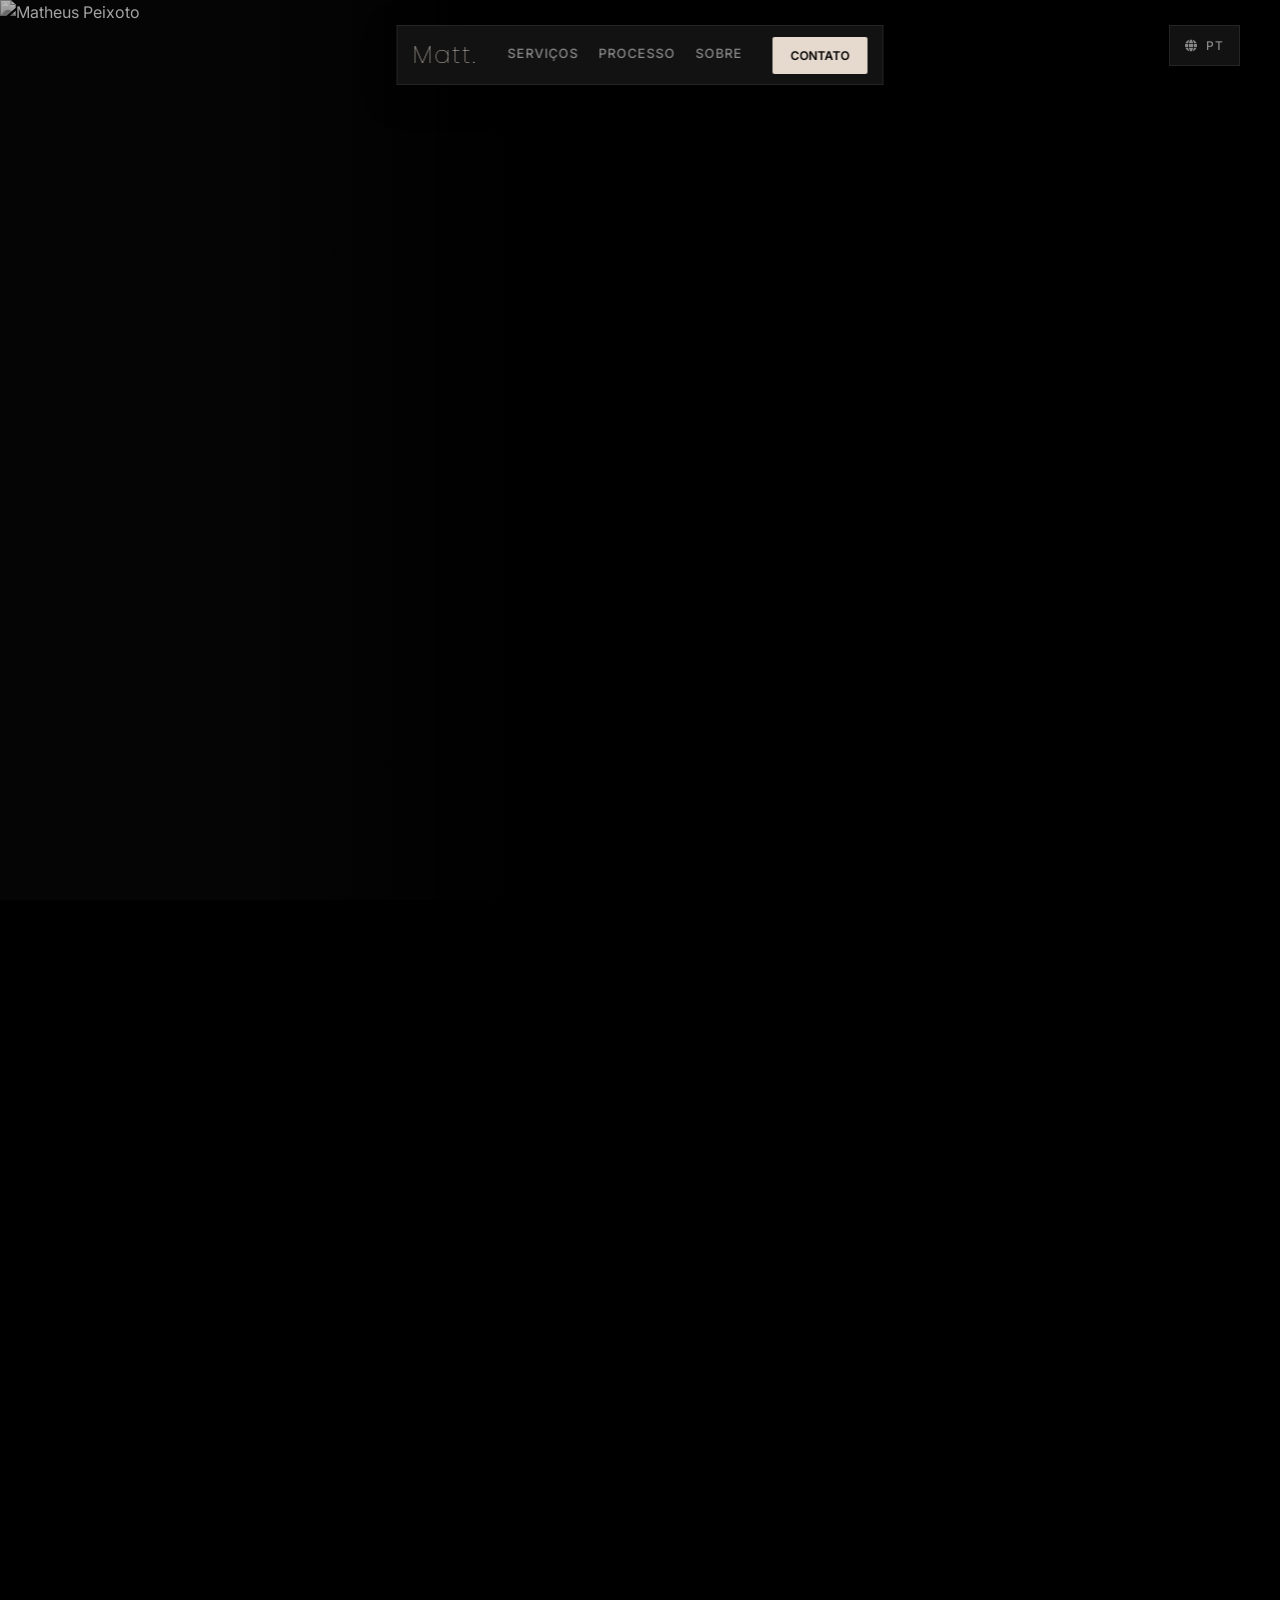
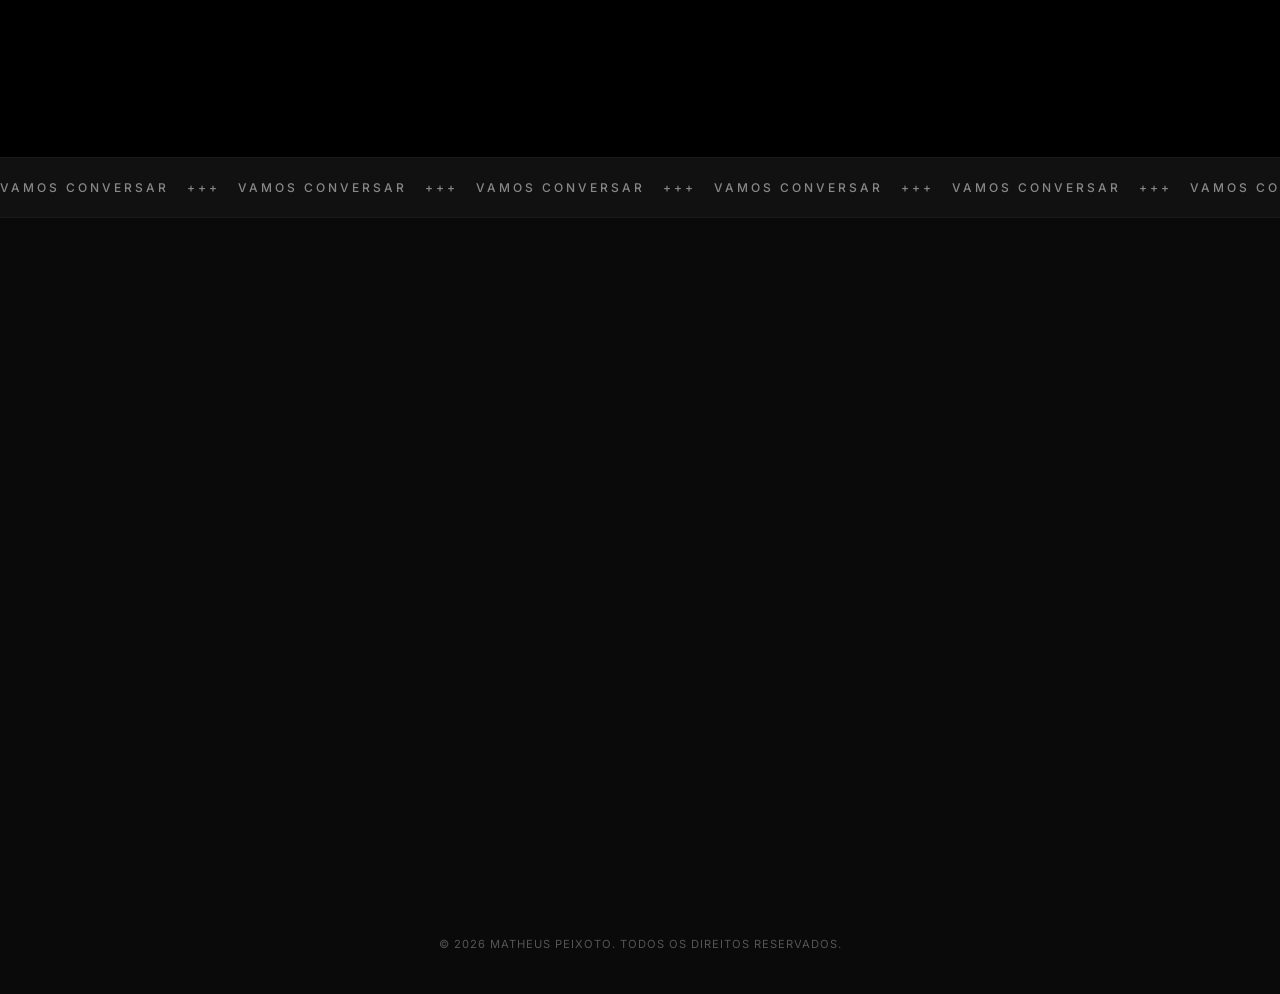
==== commit 19a600c6: "Mudança de texto da página home" ====
--- a/sobre.html
+++ b/sobre.html
@@ -122,8 +122,8 @@
         <section id="contato" class="contact">
             <span class="contact-subtitle reveal">Algum projeto em mente?</span>
             <h2>
-                <span class="reveal delay-200" style="display: block;">Vamos fazer seu</span>
-                <span class="reveal delay-400" style="display: block;">Site Brilhar</span>
+                <span class="reveal delay-200" style="display: block;">Vamos tirar sua ideia</span>
+                <span class="reveal delay-400" style="display: block;">Do papel</span>
             </h2>
             
             <div class="footer-content reveal delay-400">
--- a/style.css
+++ b/style.css
@@ -76,7 +76,7 @@
 .hero-image { width: 100%; margin-top: -130px; margin-bottom: -110px; position: relative; z-index: 1; pointer-events: none; }
 .hero-image img { width: 100%; max-width: 650px; height: auto; -webkit-mask-image: radial-gradient(ellipse at center, black 40%, transparent 70%); mask-image: radial-gradient(ellipse at center, black 40%, transparent 70%); mix-blend-mode: screen; opacity: 0.9; transition: 0.5s; }
 h1 { font-family: 'Canela', 'Playfair Display', serif; font-style: italic; font-weight: 500; font-size: 8.5rem; line-height: 1; margin-bottom: 25px; color:#fba849 var(--text-color); letter-spacing: 5px; text-shadow: 0 10px 40px rgba(0,0,0,0.9); text-transform: capitalize; }
-.lighter { font-weight: 300; font-size: 0.85em; opacity: 0.5; font-style: italic;color: #efc9a2 }
+.lighter { font-weight: 300; font-size: 0.85em; opacity: 0.5; font-style: italic;color: #ffd6ac }
 .hero p { font-family: 'Inter', sans-serif; font-size: 1.1rem; color: var(--muted-color); max-width: 500px; margin: 0 auto 0; font-weight: 400; }
 
 /* BOTÃO HERO */
@@ -1288,7 +1288,7 @@
 
 .about-hero-right h1 {
     font-size: 6.5rem;
-    line-height: 1.1;
+    line-height: 0.8 !important; /* Forçando o espaçamento menor no PC */
     margin-bottom: 20px;
     letter-spacing: 2px;
 }
@@ -1303,6 +1303,13 @@
 .about-content-right {
     padding: 0 5% 100px 5%;
     margin-top: -80px !important; /* Puxa a caixa cinza mais para cima */
+}
+
+/* =========================================
+   AJUSTE DO TÍTULO H2 (O SEU PARCEIRO...)
+   ========================================= */
+.gray-box h2 {
+    line-height: 1.1 !important; /* Ajuste para o PC */
 }
 
 /* OS BOTÕES DE REDE SOCIAL (3 COLUNAS IDÊNTICAS) */
@@ -1356,10 +1363,18 @@
     .about-left-sticky { width: 100%; height: auto; position: relative; } /* Sem padding no celular também */
     .about-left-sticky::after { background: linear-gradient(to bottom, transparent 50%, #000 100%); }
     .about-right-scroll { width: 100%; }
-    .about-hero-right { height: auto; padding: 40px 20px 60px; text-align: center; align-items: center; }
-    .about-hero-right h1 { font-size: 4rem; }
+    .about-hero-right { height: auto; padding: 15px 20px 60px; text-align: center; align-items: center; }
+    .about-hero-right h1 { 
+        font-size: 4rem; 
+        line-height: 0.85 !important; 
+    }
     .about-content-right { padding: 0 20px 80px; margin-top: 0 !important; } /* Zera a margem negativa no mobile para não encavalar */
     .about-social-grid { grid-template-columns: 1fr; } 
+    
+    /* Ajuste do h2 no mobile */
+    .gray-box h2 {
+        line-height: 1.1 !important; /* Deixa as linhas coladas no celular */
+    }
 }
 
 /* =========================================
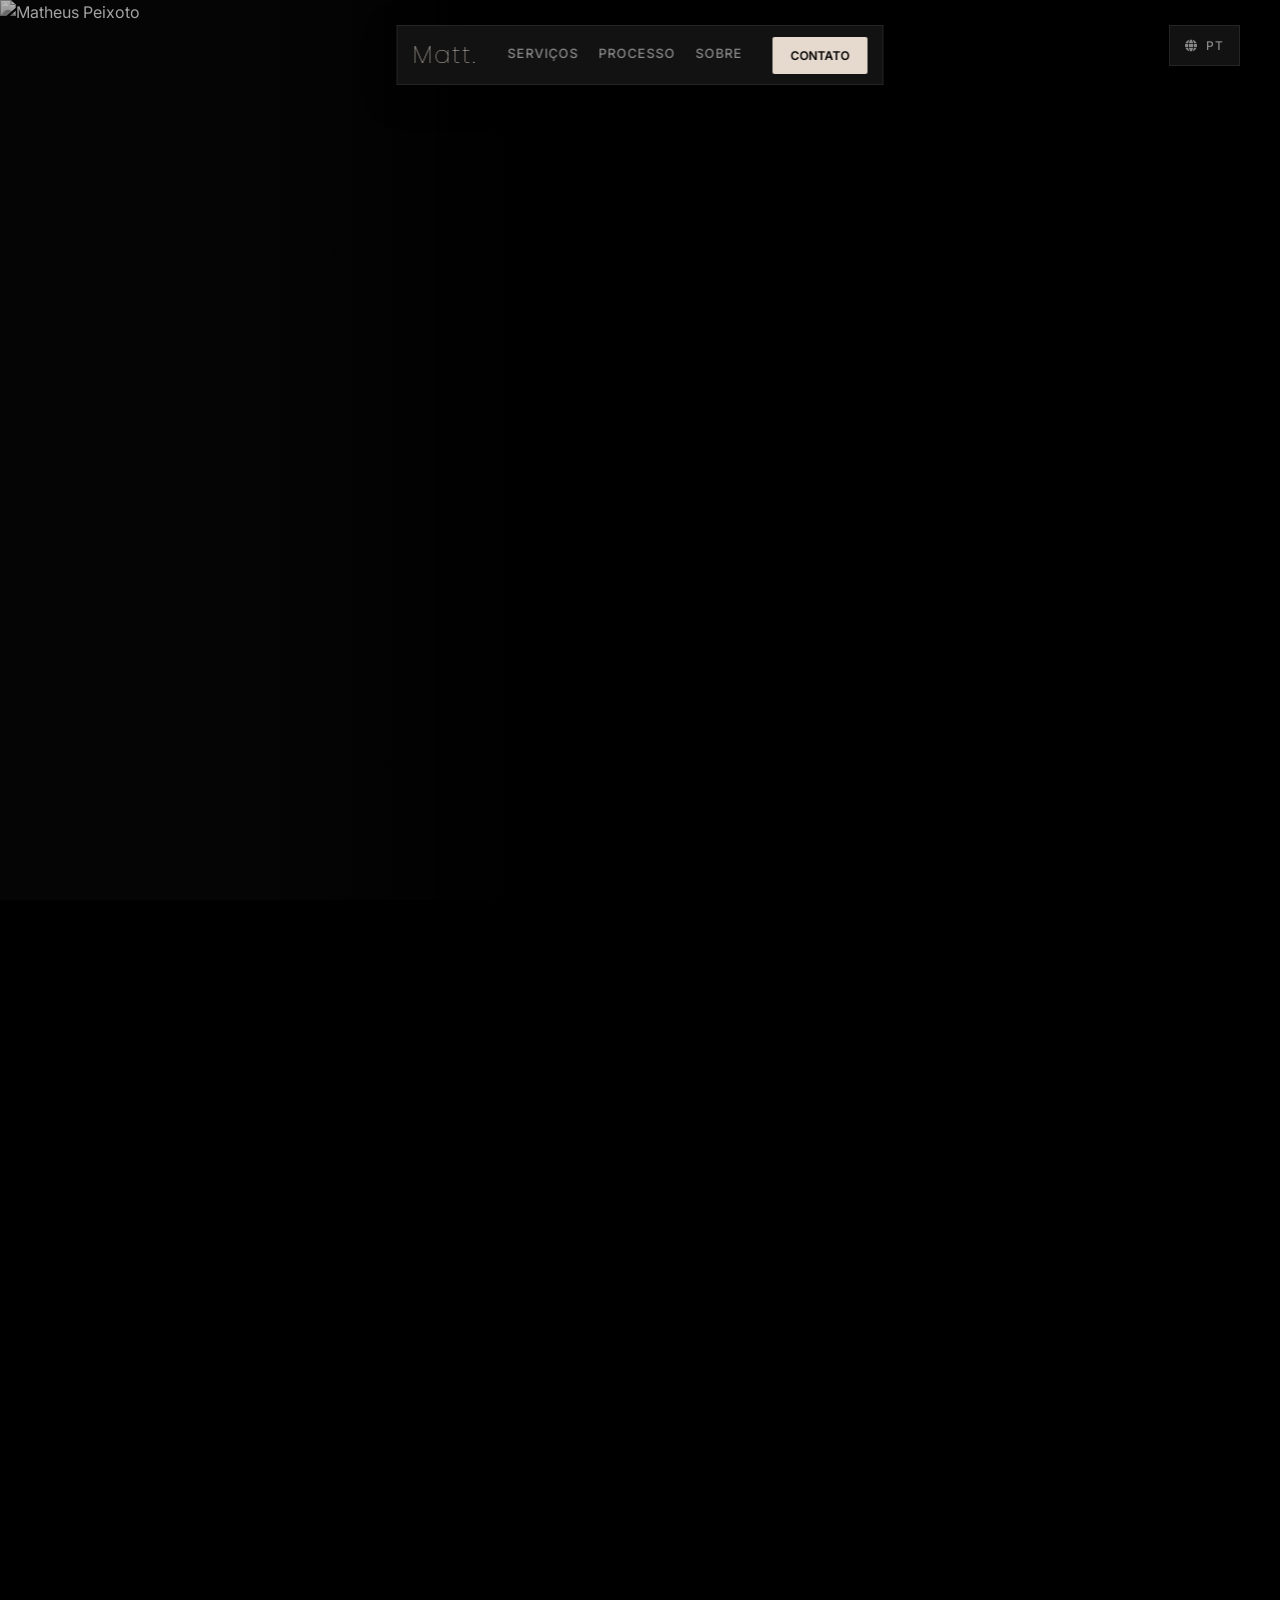
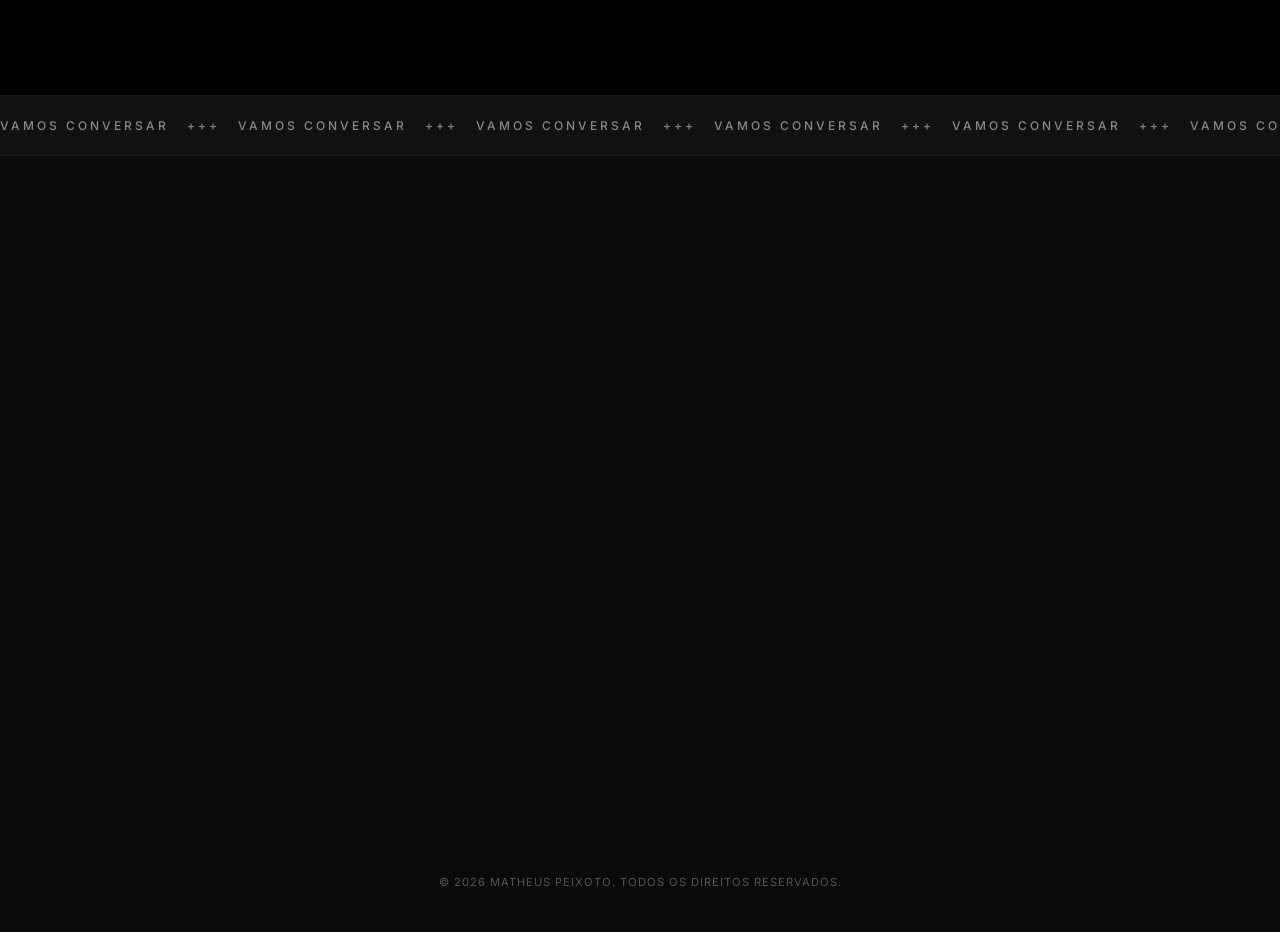
==== commit 532022f2: "Site finalizado com tradução" ====
--- a/sobre.html
+++ b/sobre.html
@@ -17,25 +17,23 @@
     <div class="lang-container">
         <div class="lang-current" onclick="toggleLangMenu()">
             <i class="fas fa-globe" id="langIcon"></i> 
-            <span>PT</span>
+            <span id="currentLangDesktop">PT</span>
         </div>
         <ul class="lang-dropdown" id="langDropdown">
-            <li><a href="#">EN</a></li>
-            <li><a href="#">ES</a></li>
-        </ul>
+            </ul>
     </div>
 
     <header>
         <a href="index.html" class="logo">Matt.</a>
         
         <nav class="desktop-nav">
-            <a href="web-design.html">Serviços</a>
-            <a href="index.html#processo">Processo</a> 
-            <a href="sobre.html" class="active-page">Sobre</a>
+            <a href="web-design.html" data-i18n="nav-servicos">Serviços</a>
+            <a href="index.html#processo" data-i18n="nav-processo">Processo</a> 
+            <a href="sobre.html" class="active-page" data-i18n="nav-sobre">Sobre</a>
         </nav>
 
         <div class="header-right">
-            <a href="#contato" class="btn-talk">Contato</a>
+            <a href="#contato" class="btn-talk" data-i18n="nav-contato">Contato</a>
             <div class="mobile-menu-btn" onclick="toggleMenu()">
                 <span></span>
                 <span></span>
@@ -46,11 +44,21 @@
 
     <div class="mobile-dropdown" id="mobileMenu">
         <nav class="mobile-nav-links">
-            <a href="web-design.html" onclick="toggleMenu()">Serviços</a>
-            <a href="sobre.html" onclick="toggleMenu()">Sobre</a>
-            <a href="index.html#processo" onclick="toggleMenu()">Processo</a>
+            <a href="web-design.html" onclick="toggleMenu()" data-i18n="nav-servicos">Serviços</a>
+            <a href="sobre.html" onclick="toggleMenu()" data-i18n="nav-sobre">Sobre</a>
+            <a href="index.html#processo" onclick="toggleMenu()" data-i18n="nav-processo">Processo</a>
+            
+            <div class="lang-mobile-container">
+                <div class="lang-mobile-btn" onclick="toggleMobileLang()">
+                    <i class="fas fa-globe" id="mobileLangIcon"></i> 
+                    <span id="currentLangMobile" data-i18n="nav-idioma">Idioma (PT)</span>
+                    <i class="fas fa-chevron-down arrow-indicator"></i>
+                </div>
+                <div class="lang-mobile-list" id="mobileLangList">
+                     </div>
+            </div>
         </nav>
-        <a href="#contato" class="btn-talk-mobile" onclick="toggleMenu()">Contato</a>
+        <a href="#contato" class="btn-talk-mobile" onclick="toggleMenu()" data-i18n="nav-contato">Contato</a>
     </div>
 
     <main id="swup" class="transition-fade">
@@ -65,13 +73,13 @@
                 
                 <div class="about-hero-right">
                     <h1 class="reveal">Matheus <br> Peixoto</h1>
-                    <p class="reveal delay-200">Entregando serviços premium de Web Design e Desenvolvimento para impulsionar a sua presença digital.</p>
+                    <p class="reveal delay-200" data-i18n="hero-slogan">Sites e soluções digitais que unem design e performance para fortalecer sua presença online</p>
                     
                     <a href="#about-content" class="hero-scroll-btn reveal delay-400">
                         <div class="arik-circle">
                             <i class="fas fa-arrow-down"></i>
                         </div>
-                        <span>Sobre Mim</span>
+                        <span data-i18n="nav-sobre">Sobre Mim</span>
                     </a>
                 </div>
 
@@ -79,15 +87,15 @@
                     <div class="gray-box reveal">
                         <span class="box-overline">MATHEUS PEIXOTO</span>
                         <h2 style="font-family: 'Canela', serif; font-size: 2.8rem; font-weight: 300; margin: 15px 0 30px;">
-                            Seu parceiro para dar vida à sua <span style="color: #efc9a2;">visão digital</span>
+                            <span data-i18n="sob-tit1">Da ideia à execução com</span> <span style="color: #efc9a2;" data-i18n="sob-tit2">atenção aos detalhes</span>
                         </h2>
                         
                         <div class="service-detail-content">
-                            <p style="color: var(--muted-color); font-size: 1.1rem; line-height: 1.8;">
-                                Como web designer e desenvolvedor, trago uma combinação única de criatividade e olhar técnico para cada projeto. A disciplina é a base de tudo o que faço. Da constância dos treinos na academia de segunda a sábado ao foco exigido na construção de um site do zero, acredito que grandes resultados nascem da repetição e do cuidado diário com os detalhes.
+                            <p style="color: var(--muted-color); font-size: 1.1rem; line-height: 1.8;" data-i18n="sob-p1">
+                                Como web designer e desenvolvedor, eu uno o lado criativo com a precisão técnica. Acredito que a base de um site excelente é a disciplina e a atenção aos mínimos detalhes. Construir um projeto do zero não depende só de inspiração, mas de testar, refinar e ter um total cuidado com cada linha de código e cada pixel da tela.
                             </p>
-                            <p style="color: var(--muted-color); font-size: 1.1rem; line-height: 1.8;">
-                                Minha abordagem é enraizada na colaboração e na comunicação clara. Seja discutindo estratégias para o mercado digital, explorando inovações no ecossistema de criptomoedas, ou buscando inspiração visual na natureza e na cultura pop, minha mente está sempre trabalhando para criar soluções que vão além do óbvio.
+                            <p style="color: var(--muted-color); font-size: 1.1rem; line-height: 1.8;" data-i18n="sob-p2">
+                                Acredito que os melhores projetos nascem de uma boa comunicação. Por isso, trabalho lado a lado com você, para entender a fundo os seus objetivos e entregar uma solução que fuja do óbvio e realmente traga resultados.
                             </p>
                         </div>
 
@@ -114,16 +122,16 @@
 
             </div> </div> <div class="marquee-section">
             <div class="marquee-track">
-                <span>VAMOS CONVERSAR &nbsp;&nbsp;+++&nbsp;&nbsp; VAMOS CONVERSAR &nbsp;&nbsp;+++&nbsp;&nbsp; VAMOS CONVERSAR &nbsp;&nbsp;+++&nbsp;&nbsp; VAMOS CONVERSAR &nbsp;&nbsp;+++&nbsp;&nbsp; VAMOS CONVERSAR &nbsp;&nbsp;+++&nbsp;&nbsp; VAMOS CONVERSAR &nbsp;&nbsp;+++&nbsp;&nbsp;</span>
-                <span>VAMOS CONVERSAR &nbsp;&nbsp;+++&nbsp;&nbsp; VAMOS CONVERSAR &nbsp;&nbsp;+++&nbsp;&nbsp; VAMOS CONVERSAR &nbsp;&nbsp;+++&nbsp;&nbsp; VAMOS CONVERSAR &nbsp;&nbsp;+++&nbsp;&nbsp; VAMOS CONVERSAR &nbsp;&nbsp;+++&nbsp;&nbsp; VAMOS CONVERSAR &nbsp;&nbsp;+++&nbsp;&nbsp;</span>
+                <span data-i18n="marquee-txt">VAMOS CONVERSAR &nbsp;&nbsp;+++&nbsp;&nbsp; VAMOS CONVERSAR &nbsp;&nbsp;+++&nbsp;&nbsp; VAMOS CONVERSAR &nbsp;&nbsp;+++&nbsp;&nbsp; VAMOS CONVERSAR &nbsp;&nbsp;+++&nbsp;&nbsp; VAMOS CONVERSAR &nbsp;&nbsp;+++&nbsp;&nbsp; VAMOS CONVERSAR &nbsp;&nbsp;+++&nbsp;&nbsp;</span>
+                <span data-i18n="marquee-txt">VAMOS CONVERSAR &nbsp;&nbsp;+++&nbsp;&nbsp; VAMOS CONVERSAR &nbsp;&nbsp;+++&nbsp;&nbsp; VAMOS CONVERSAR &nbsp;&nbsp;+++&nbsp;&nbsp; VAMOS CONVERSAR &nbsp;&nbsp;+++&nbsp;&nbsp; VAMOS CONVERSAR &nbsp;&nbsp;+++&nbsp;&nbsp; VAMOS CONVERSAR &nbsp;&nbsp;+++&nbsp;&nbsp;</span>
             </div>
         </div>
 
         <section id="contato" class="contact">
-            <span class="contact-subtitle reveal">Algum projeto em mente?</span>
+            <span class="contact-subtitle reveal" data-i18n="ft-sub">Algum projeto em mente?</span>
             <h2>
-                <span class="reveal delay-200" style="display: block;">Vamos tirar sua ideia</span>
-                <span class="reveal delay-400" style="display: block;">Do papel</span>
+                <span class="reveal delay-200" style="display: block;" data-i18n="ft-tit1">Vamos tirar sua ideia</span>
+                <span class="reveal delay-400" style="display: block;" data-i18n="ft-tit2">Do papel</span>
             </h2>
             
             <div class="footer-content reveal delay-400">
@@ -136,15 +144,15 @@
                     </div>
                 </div>
                 <div class="footer-col-right">
-                    <span class="footer-title">Páginas</span>
+                    <span class="footer-title" data-i18n="ft-nav-tit">Páginas</span>
                     <nav class="footer-nav">
                         <a href="index.html">Home</a>
-                        <a href="web-design.html">Serviços</a>
-                        <a href="sobre.html" class="active-page">Sobre</a>
+                        <a href="web-design.html" data-i18n="nav-servicos">Serviços</a>
+                        <a href="sobre.html" class="active-page" data-i18n="nav-sobre">Sobre</a>
                     </nav>
                 </div>
             </div>
-            <p class="footer-note">© 2026 Matheus Peixoto. Todos os direitos reservados.</p>
+            <p class="footer-note" data-i18n="ft-copy">© 2026 Matheus Peixoto. Todos os direitos reservados.</p>
         </section>
     </main>
 
--- a/style.css
+++ b/style.css
@@ -110,7 +110,7 @@
     margin-bottom: 25px; 
     line-height: 1.2; 
     
-    /* --- ADICIONE ESTA LINHA --- */
+
     letter-spacing: 4px; 
 }
 .service-card p { font-family: 'Inter', sans-serif; font-size: 1rem; color: var(--muted-color); line-height: 1.6; max-width: 90%; margin-bottom: 40px; }
@@ -136,12 +136,12 @@
 .contact { text-align: center; padding: 120px 20px 60px; border-top: 1px solid #111;padding-bottom: 40px; background-color: #0a0a0a }
 .contact h2 { font-family: 'Canela', 'Playfair Display', serif; font-style: italic; font-weight: 300; font-size: 4.5rem; line-height: 1.2; margin-bottom: 50px; }
 
-/* === AJUSTE FINO: LADO A LADO PERFEITO NO PC E MOBILE === */
+
 .social-links { 
     display: flex; 
     flex-direction: column; /* Empilha um embaixo do outro */
-    align-items: flex-start; /* Alinha os ícones perfeitamente à esquerda */
-    width: max-content; /* A caixa invisível fica só do tamanho do maior texto */
+    align-items: flex-start; /* Alinha os ícones */
+    width: max-content; /* A caixa invisível*/
     margin: 0 auto 80px auto; /* Centraliza a caixa na tela */
     gap: 15px; /* Espaço entre os links */
 }
@@ -151,34 +151,34 @@
 .social-links a:last-child {
     margin-bottom: 0 !important;
 }
-/* A bolinha do ícone com fundo certinho */
+
 .social-links a i { width: 55px; height: 55px; border: 1px solid rgba(255, 255, 255, 0.15); border-radius: 50%; display: flex; align-items: center; justify-content: center; font-size: 1.1rem; transition: 0.3s; color: var(--text-color); }
 
 .social-links a::after { content: ''; position: absolute; width: 100%; height: 1px; bottom: 0; left: 0; background-color: var(--text-color); transform: scaleX(0); transform-origin: bottom right; transition: transform 0.3s ease-out; }
 .social-links a:hover { color: var(--text-color); }
 
-/* Fazer a bolinha preencher no hover também */
+
 .social-links a:hover i { border-color: var(--text-color); background-color: var(--text-color); color: #000; }
 
 .social-links a:hover::after { transform: scaleX(1); transform-origin: bottom left; }
 .footer-note { font-size: 0.7rem; color: #333; text-transform: uppercase; letter-spacing: 1px; }
 .site-footer {
-    background-color: #0a0a0a; /* O fundo cinza bem escuro */
+    background-color: #0a0a0a;
     width: 100%;
     padding: 40px 0 20px 0; /* Espaço em cima e embaixo */
-    border-top: 1px solid var(--border-color); /* A linha divisória */
+    border-top: 1px solid var(--border-color); /*linha divisória */
     display: flex;
     flex-direction: column;
-    align-items: center; /* Centraliza tudo no meio */
+    align-items: center; /* Centraliza*/
     gap: 30px; /* Espaço entre os botões e a frase de direitos autorais */
 }
-/* Bolinha com a seta no topo da linha */
+/* Bolinha com a seta */
 .timeline-start-icon {
     width: 40px;
     height: 40px;
     border-radius: 50%;
     
-    /* A MÁGICA PARA "QUEBRAR" A LINHA */
+    /*A LINHA */
     background-color: #000000; 
     
     border: 1px solid #333;
@@ -189,9 +189,9 @@
     font-size: 1.2rem;
     position: absolute;
     top: -60px;
-    left: 25px; /* Segue a nova posição da linha */
-    
-    /* ISSO FORÇA A SETA A FICAR NO CENTRO EXATO */
+    left: 25px;
+    
+    /*A SETA*/
     transform: translateX(-50%); 
     z-index: 3;
 
@@ -209,7 +209,7 @@
     .hero p { font-size: 0.9rem; padding: 0 10px; }
     .contact h2 { font-size: 3rem; }
     
-    /* Removemos a antiga configuração quebrada do mobile */
+    /*mobile */
     .social-links { margin-bottom: 60px; }
     
     .services-grid { grid-template-columns: 1fr; }
@@ -222,7 +222,7 @@
 /* --- ANIMAÇÃO DE SCROLL (REVEAL) --- */
 .reveal {
     opacity: 0;
-    transform: translateY(40px); /* Começa 60px para baixo */
+    transform: translateY(40px);
     transition: all 0.8s cubic-bezier(0.5, 0, 0, 1);
 }
 .reveal.active {
@@ -233,13 +233,13 @@
     transition-delay: 0.2s; /* Atraso no segundo card */
 }
 
-/* --- ANIMAÇÃO DE SCROLL (REVEAL) DUPLICADO DO SEU CÓDIGO --- */
+/* --- ANIMAÇÃO DE SCROLL (REVEAL) DUPLICADO --- */
 .reveal {
     opacity: 0;
     transform: translateY(60px);
     transition: all 0.8s cubic-bezier(0.5, 0, 0, 1);
     
-    /* IMPORTANTE: Adicione isso para que o texto obedeça o "transform" */
+    /*texto "transform" */
     display: inline-block; 
 }
 
@@ -248,23 +248,23 @@
     transform: translateY(0);
 }
 
-/* Atraso para o segundo card (já existia) */
+/* Atraso para o segundo card*/
 .service-card:nth-child(2) {
     transition-delay: 0.2s;
 }
 
-/* NOVO: Classe de atraso genérica para textos */
+
 .delay-200 {
     transition-delay: 0.3s;
 }
 .delay-400 { transition-delay: 0.7s; }
 
-/* Para os novos delays que você adicionou no HTML */
+
 .delay-300 { transition-delay: 0.5s; }
 .delay-700 { transition-delay: 1.3s; }
 .delay-800 { transition-delay: 1.5s; }
 /* =========================================
-   SEÇÃO DE PROCESSO (A ESCADINHA)
+   SEÇÃO DE PROCESSO (ESCADINHA)
    ========================================= */
 
 .process-section {
@@ -286,15 +286,13 @@
 
 /* === CELULAR (Padrão) === */
 
-/* A linha vertical cinza no fundo */
+
 .timeline-container::before {
     content: '';
     position: absolute;
-    
-    /* O centro exato da bolinha no celular agora é 20px */
+
     left: 40px; 
     
-    /* Isso garante que a linha de 1px fique com o meio cravado nos 20px */
     transform: translateX(-50%); 
     
     top: 0;
@@ -304,7 +302,7 @@
     z-index: 1;
 }
 
-/* Bolinha com a seta no topo da linha */
+/* Bolinha com a seta*/
 .timeline-start-icon {
     width: 40px;
     height: 40px;
@@ -319,23 +317,23 @@
     position: absolute;
     top: -60px;
     
-    /* Alinha com a linha do celular e usa apenas o transform para centralizar */
+
     left: 40px; 
     transform: translateX(-50%); 
-    margin-left: 0; /* Limpamos a margem para evitar conflito */
+    margin-left: 0;
     
     z-index: 3;
     
-    /* O TRUQUE ANTIFALHAS: Puxamos metade do tamanho (20px) para a esquerda */
+
     margin-left: -20px; 
     z-index: 3;
 }
 
-/* Cada passo do processo */
+/*processo */
 .timeline-item {
     position: relative;
     display: flex;
-    align-items: center; /* Mantém número centralizado com a caixa */
+    align-items: center;
     gap: 30px;
     z-index: 2;
     width: 100%;
@@ -346,7 +344,7 @@
     width: 40px;
     height: 40px;
     border-radius: 50%;
-    background-color: #000000; /* Fundo preto quebra a linha */
+    background-color: #000000;
     border: 1px solid #333;
     display: flex;
     align-items: center;
@@ -357,7 +355,7 @@
     z-index: 3;
 }
 
-/* A caixa escura com os textos */
+
 .timeline-box {
     background-color: #0a0a0a;
     border: 1px solid #222;
@@ -382,43 +380,42 @@
 .timeline-box ul li::before { content: '•'; color: #efc9a2; position: absolute; left: 0; font-size: 1.2rem; line-height: 1; }
 
 
-/* === COMPUTADOR (A Mágica do Zig-Zag) === */
+/* === COMPUTADOR Zig-Zag === */
 @media (min-width: 768px) {
     
-   /* Centraliza a linha no PC */
+
     .timeline-container::before {
         left: 50%;
-        /* O transform já está lá em cima, não precisa repetir */
-    }
-
-    /* Centraliza a seta do topo na linha do PC */
+
+    }
+
     .timeline-start-icon {
         left: 50%;
-        /* O transform já está lá em cima, não precisa repetir */
-    }
-
-    /* Trava o número BEM NO MEIO da caixa e da linha */
+
+    }
+
+
     .timeline-number {
         position: absolute;
         left: 50%;
         top: 50%; 
         
-        /* A MÁGICA: O transform calcula o meio sozinho, sem usar margens! */
+ 
         transform: translate(-50%, -50%); 
         
-        /* Limpamos qualquer margem antiga */
+
         margin-left: 0;
         margin-top: 0;
     }
-    /* CAIXAS ÍMPARES (1, 3, 5) vão para o lado DIREITO */
+    /* CAIXAS ÍMPARES (1, 3, 5) lado DIREITO */
     .timeline-item:nth-child(odd) {
         justify-content: flex-end;
     }
     .timeline-item:nth-child(odd) .timeline-box {
-        width: calc(50% - 60px); /* Afasta as caixas da linha do meio */
-    }
-
-    /* CAIXAS PARES (2, 4) vão para o lado ESQUERDO */
+        width: calc(50% - 60px);
+    }
+
+    /* CAIXAS PARES (2, 4)lado ESQUERDO */
     .timeline-item:nth-child(even) {
         justify-content: flex-start;
     }
@@ -429,10 +426,10 @@
 
 
 /* =========================================
-   ESTILOS DO TÍTULO E ANIMAÇÃO EXTRA
-   ========================================= */
-
-/* Inverte o movimento para vir de cima para baixo */
+   ESTILOS DO TÍTULO E ANIMAÇÃO
+   ========================================= */
+
+/*de cima para baixo */
 .reveal.fade-down {
     transform: translateY(-40px); 
 }
@@ -440,7 +437,7 @@
     transform: translateY(0);
 }
 
-/* Estilo do título "Seu site em 5 passos" */
+/*Seu site em 5 passos */
 .process-header h2 {
     font-family: 'Canela', 'Playfair Display', serif; 
     font-style: italic; 
@@ -450,16 +447,16 @@
     margin-bottom: 20px;
 }
 
-/* Tamanho gigante apenas para o computador */
+
 @media (min-width: 768px) {
     .process-header h2 {
         font-size: 5.5rem; 
     }
 }/* =========================================
-   PÁGINA DE WEB DESIGN (CORRIGIDA)
-   ========================================= */
-
-/* --- 1. CABEÇALHO HERO (FUNDO PRETO) --- */
+   PÁGINA DE WEB DESIGN
+   ========================================= */
+
+/* ---CABEÇALHO HERO --- */
 .service-detail-hero {
     padding: 150px 20px 0;
     text-align: center;
@@ -495,10 +492,10 @@
     display: block;
 }
 
-/* --- 2. ÁREA DOS DETALHES (O QUADRO CINZA) --- */
+/* --- ÁREA DOS DETALHES --- */
 .service-detail-section {
     padding: 50px 20px 50px;
-    max-width: 1200px; /* Largura perfeita para o quadro */
+    max-width: 1200px;
     margin: 0 auto;
 }
 
@@ -507,7 +504,7 @@
     border: 1px solid #1a1a1a;
     border-radius: 0px;
     padding: 80px 60px;
-    text-align: left; /* Mantém os textos alinhados à esquerda como no print */
+    text-align: left; /* Mantém os textos alinhados à esquerda */
 }
 
 .service-detail-header {
@@ -516,7 +513,7 @@
 
 .service-detail-header h2 {
     font-family: 'Canela', 'Playfair Display', serif;
-    font-size: 3.6rem; /* Tamanho premium e elegante, sem ser monstro! */
+    font-size: 3.6rem;
     font-style: italic;
     font-weight: 300;
     line-height: 1.1;
@@ -546,7 +543,7 @@
     margin-top: 15px;
 }
 
-/* --- 3. RESPONSIVO (CELULAR) --- */
+/* --- RESPONSIVO (CELULAR) --- */
 @media (max-width: 768px) {
     .service-detail-hero { padding-top: 120px; }
     .service-detail-hero h1 { font-size: 3.5rem; }
@@ -556,7 +553,7 @@
     .service-detail-header h2 { font-size: 2.5rem; }
     .detail-block p { font-size: 1rem; }
 }/* =========================================
-   RODAPÉ / CONTATO (RESTAURAÇÃO + 2 COLUNAS PREMIUM)
+   RODAPÉ / CONTATO
    ========================================= */
 .contact { 
     text-align: center; 
@@ -572,7 +569,7 @@
     font-weight: 100; 
     font-size: 4.5rem; 
     line-height: 1.2; 
-    margin-bottom: 80px; /* Aumentei para afastar bem o texto das colunas abaixo */
+    margin-bottom: 80px;
 }
 
 .contact-subtitle {
@@ -584,11 +581,526 @@
     margin-bottom: 15px;
 }
 
-/* O Container das Duas Colunas Novas */
+/* O Container */
 .footer-content { 
     display: flex; 
     justify-content: center; 
-    align-items: flex-start; /* Alinha os topos perfeitamente */
+    align-items: flex-start;
+    gap: 15vw; 
+    max-width: 1200px; 
+    margin: 0 auto 80px auto; 
+    text-align: left;
+}
+
+.footer-col-left, .footer-col-right { 
+    display: flex; 
+    flex-direction: column; 
+    gap: 25px; 
+}
+
+
+.footer-col-right {
+    padding-top: 12px; 
+}
+
+
+/* Redes Sociais*/
+.footer-socials { display: flex; flex-direction: column; gap: 20px; }
+.footer-socials a { 
+    display: flex; 
+    align-items: center; 
+    gap: 15px; 
+    color: var(--muted-color); 
+    text-decoration: none; 
+    font-size: 0.9rem;
+    font-weight: 500;
+    text-transform: uppercase; 
+    letter-spacing: 1px; 
+    transition: 0.3s; 
+}
+
+.social-circle { 
+    width: 45px; /* Círculo maior */
+    height: 45px; /* Círculo maior */
+    border: 1px solid var(--border-color); 
+    border-radius: 50%; 
+    display: flex; 
+    justify-content: center; 
+    align-items: center; 
+    font-size: 1.2rem; /* Ícone maior */
+    transition: 0.3s; 
+}
+
+.footer-socials a:hover { color: var(--text-color); }
+.footer-socials a:hover .social-circle { 
+    border-color: var(--text-color); 
+    color: #000; 
+    background-color: var(--text-color); 
+}
+
+/* Coluna de Páginas*/
+.footer-title { 
+    color: var(--muted-color); 
+    font-size: 1rem; /* Título maior */
+    margin-bottom: 5px; 
+    font-weight: 400; 
+    text-transform: uppercase;
+    letter-spacing: 1px;
+}
+
+.footer-nav { display: flex; flex-direction: column; gap: 20px; }
+.footer-nav a { 
+    color: var(--muted-color); 
+    text-decoration: none; 
+    font-size: 0.9rem; /* Links maiores */
+    font-weight: 500;
+    text-transform: uppercase; 
+    letter-spacing: 1px; 
+    transition: 0.3s; 
+}
+.footer-nav a:hover { color: var(--text-color); }
+
+.footer-nav a.active-page { 
+    color: var(--text-color); 
+    font-weight: 600; 
+} 
+
+.footer-note { 
+    font-size: 0.7rem; 
+    color: #555; 
+    text-transform: uppercase; 
+    letter-spacing: 1px; 
+    margin-top: 80px;
+}
+
+/* Celular (Media Query) */
+@media (max-width: 768px) {
+    .contact { padding-top: 80px; }
+    .contact h2 { font-size: 3rem; }
+    
+    .footer-content { 
+        flex-direction: column; 
+        align-items: center; 
+        gap: 60px; 
+        text-align: center; 
+    }
+    .footer-col-left, .footer-col-right { align-items: center; }
+    .footer-col-right { padding-top: 0; } 
+}/* =========================================
+   IMAGENS INTERNAS
+   ========================================= */
+.detail-internal-image {
+    width: 100%;
+    margin-bottom: 60px;
+}
+
+.detail-internal-image img {
+    width: 100%;
+    height: auto;
+    display: block;
+ 
+}/* =========================================
+   ANIMAÇÃO DE TRANSIÇÃO DE PÁGINAS (SWUP)
+   ========================================= */
+.transition-fade {
+    transition: 0.4s ease-out;
+    opacity: 1;
+    transform: translateY(0);
+}
+
+/* O estado da página enquanto está mudando */
+html.is-animating .transition-fade {
+    opacity: 0;
+    transform: translateY(20px);
+}/* =========================================
+        (TÍTULO E IMAGEM GIGANTE)
+   ========================================= */
+
+
+.service-detail-hero {
+    max-width: 100% !important; 
+}
+
+/*Tamanho do Título no PC */
+.service-detail-hero h1 {
+    font-size: 8.5rem !important;
+    margin-bottom: 20px;
+}
+
+/* Proteção para o celular */
+@media (max-width: 768px) {
+    .service-detail-hero h1 {
+        font-size: 3.5rem !important;
+    }
+    .hero-laptop-image {
+        margin-top: 20px !important;
+    }
+}
+
+/* A caixa da imagem */
+.hero-laptop-image {
+    width: 100% !important;
+    max-width: 1300px !important; /* CONTROLE O TAMANHO DO NOTEBOOK*/
+    margin: 40px auto !important;
+    display: flex !important;
+    justify-content: center !important;
+}
+
+
+.hero-laptop-image img {
+    width: 100% !important;
+    max-width: 100% !important;
+    height: auto !important;
+    object-fit: contain !important;
+}/* =========================================
+   ANIMAÇÃO DOS BOTÕES DO RODAPÉ
+   ========================================= */
+.social-links a { transition: color 0.15s !important; }
+.social-links a i { transition: all 0.15s !important; }
+.social-links a::after { transition: transform 0.15s ease-out !important; }
+
+/* =========================================
+  (RESUMO NA HOME)
+   ========================================= */
+.about-preview {
+    position: relative;
+    padding: 30px 20px 250px; 
+    background-color: #000000; 
+    overflow: hidden;
+}
+
+.about-content {
+    max-width: 1200px;
+    margin: 0 auto;
+    position: relative;
+}
+
+/* =========================================
+ (BLINDAGEM E MÁSCARA)
+   ========================================= */
+.about-hero-section {
+    position: relative;
+    width: 100%;
+}
+
+.camada-fundo {
+    position: absolute;
+    top: 0; left: 0; width: 100%; height: 100%;
+    z-index: 1 !important; 
+    pointer-events: none; 
+    
+
+    -webkit-mask-image: radial-gradient(ellipse at center, transparent 25%, black 55%);
+    mask-image: radial-gradient(ellipse at center, transparent 25%, black 55%);
+}
+
+.camada-frente {
+    position: relative;
+    z-index: 10 !important; 
+}
+
+/* =========================================
+   NOME SCROLL PARALLAX
+   ========================================= */
+.bg-nome-esq, .bg-nome-dir {
+    position: absolute;
+    top: 45%; 
+    font-family: 'Canela', 'Playfair Display', serif;
+    font-size: 13.5vw; 
+    color: var(--text-color); 
+    font-style: italic;
+    white-space: nowrap;
+    opacity: 0.02; 
+    will-change: transform, opacity; 
+}
+
+/* PC Lado a lado */
+.bg-nome-esq { right: 50%; margin-right: 12vw; transform: translateY(-50%); }
+.bg-nome-dir { left: 50%; margin-left: 12vw; transform: translateY(-50%); }
+
+/* =========================================
+   A CAIXA DA FOTO
+   ========================================= */
+.about-image {
+    position: relative;
+    width: 100%;
+    max-width: 600px !important; 
+    display: flex;
+    justify-content: center;
+    align-items: center;
+    margin: 0 auto 80px auto;
+    background: transparent;
+}
+
+.about-image img {
+    width: 100%;
+    max-width: 600px !important; 
+    height: auto;
+    display: block;
+    margin: 0 auto; 
+    border-radius: 0 !important;
+    filter: grayscale(100%) contrast(1.1); 
+    -webkit-mask-image: radial-gradient(ellipse at center, black 5%, transparent 75%);
+    mask-image: radial-gradient(ellipse at center, black 5%, transparent 75%);
+}
+
+/* =========================================
+   GRID DO SOBRE E TEXTOS
+   ========================================= */
+.about-grid {
+    display: grid;
+    grid-template-columns: 1fr 1fr;
+    gap: 60px;
+    position: relative;
+    z-index: 2;
+    align-items: center;
+}
+
+.about-left h2 {
+    font-family: 'Canela', 'Playfair Display', serif;
+    font-size: 3.5rem;
+    font-style: italic;
+    font-weight: 300;
+    line-height: 1.2;
+}
+
+.about-right p {
+    color: var(--muted-color);
+    font-size: 1.1rem;
+    line-height: 1.8;
+    margin-bottom: 40px;
+}
+
+
+.about-socials {
+    display: flex;
+    gap: 15px;
+}
+
+.about-socials a {
+    width: 50px;
+    height: 50px;
+    border: 1px solid rgba(255, 255, 255, 0.15);
+    border-radius: 50%;
+    display: flex;
+    align-items: center;
+    justify-content: center;
+    color: var(--muted-color);
+    text-decoration: none;
+    transition: 0.3s;
+    font-size: 1.1rem;
+}
+
+.about-socials a:hover {
+    color: #000;
+    background-color: var(--text-color);
+    border-color: var(--text-color);
+}
+
+/* =========================================
+   RESPONSIVO GERAL (CELULAR)
+   ========================================= */
+@media (max-width: 768px) {
+    .about-preview {
+        padding-bottom: 100px; 
+    }
+
+    /* Desliga a máscara de invisibilidade no celular para o nome não sumir embaixo */
+    .camada-fundo {
+        -webkit-mask-image: none;
+        mask-image: none;
+    }
+
+    .about-grid { 
+        grid-template-columns: 1fr; 
+        gap: 40px; 
+        margin-top: 180px; 
+    }
+    
+    .about-left h2 { font-size: 2.5rem; }
+    
+    .about-image { margin-bottom: 20px; }
+    .about-image img { max-width: 280px !important; }
+
+    .bg-nome-esq, .bg-nome-dir { 
+        font-size: 19vw; 
+    }
+    
+    .bg-nome-esq { 
+        top: 360px; 
+        right: 50%; 
+        margin-right: -22vw; 
+    }
+    
+    .bg-nome-dir { 
+        top: 430px; 
+        left: 50%; 
+        margin-left: -11vw; 
+    }
+}
+
+/* =========================================
+   FAIXA DESLIZANTE
+   ========================================= */
+.marquee-section {
+    background-color: #111;
+    border-top: 1px solid #1a1a1a;
+    padding: 20px 0;
+    overflow: hidden;
+    display: flex;
+    position: relative;
+}
+
+.marquee-track {
+    display: flex;
+    width: fit-content;
+    animation: scrollMarquee 12s linear infinite;
+}
+
+.marquee-track span {
+    font-family: 'Inter', sans-serif;
+    font-size: 0.75rem;
+    font-weight: 500;
+    color: var(--muted-color);
+    text-transform: uppercase;
+    letter-spacing: 3px;
+    padding-right: 20px;
+    white-space: nowrap;
+}
+
+@keyframes scrollMarquee {
+    0% { transform: translateX(0); }
+    100% { transform: translateX(-50%); } 
+}/* =========================================
+   SEÇÃO SOBRE - PC
+   ========================================= */
+@media (min-width: 769px) {
+    .about-hero-section {
+        padding-bottom: 120px !important; 
+    }
+
+    .about-preview {
+        padding-bottom: 120px !important; 
+    }
+
+    .bg-nome-esq {
+        top: 750px !important; 
+        right: 50%;
+        margin-right: -2vw !important; 
+    }
+
+    .bg-nome-dir {
+        top: 850px !important; 
+        left: 50%;
+        margin-left: 5vw !important; 
+    }
+
+    .about-grid {
+        grid-template-columns: 1fr 1fr !important; 
+        gap: 160px !important; 
+    }
+
+    .about-left {
+        align-self: flex-start !important; 
+        transform: translateY(5px) !important; 
+    }
+
+    .about-left h2 {
+        font-size: 2.5rem !important;
+    }
+
+    .about-right {
+        transform: translateX(40px) !important; 
+    }
+}
+
+
+/* =========================================
+   SEÇÃO SOBRE - CELULAR
+   ========================================= */
+@media (max-width: 768px) {
+
+    .about-hero-section {
+        padding-bottom: 15px !important; 
+    }
+
+
+    .about-left, 
+    .about-right {
+        text-align: center !important;
+        align-items: center !important; 
+        display: flex;
+        flex-direction: column;
+        padding-left: 0 !important; 
+    }
+
+
+    .about-grid {
+        gap: 30px !important; margin-top: 80px !important; 
+    }
+}
+
+/* =========================================
+   AJUSTE DE ANCORAGEM
+   ========================================= */
+#processo, 
+#area-web-design, 
+#area-web-development {
+    scroll-margin-top: 100px; 
+}
+/* =========================================
+TRAVA DE LAYOUT
+   ========================================= */
+
+/* Trava do Computador (Serviços) */
+.hero-laptop-image img {
+    aspect-ratio: 16 / 9;
+    width: 100%;
+    height: auto;
+    object-fit: contain; 
+}
+
+/* Trava do Celular e Tablet (Serviços) */
+.detail-internal-image img {
+    aspect-ratio: 4 / 3;
+    width: 100%;
+    height: auto;
+    object-fit: contain;
+}
+/* =========================================
+   RODAPÉ / CONTATO
+   ========================================= */
+.contact { 
+    text-align: center; 
+    padding: 120px 20px 60px; 
+    border-top: 1px solid #1a1a1a;
+    padding-bottom: 40px; 
+    background-color: #0a0a0a; 
+}
+
+.contact h2 { 
+    font-family: 'Canela', 'Playfair Display', serif; 
+    font-style: italic; 
+    font-weight: 100; 
+    font-size: 4.5rem; 
+    line-height: 1.2; 
+    margin-bottom: 80px;
+}
+
+.contact-subtitle {
+    font-size: 0.7rem;
+    text-transform: uppercase;
+    letter-spacing: 2px;
+    color: #666;
+    display: block;
+    margin-bottom: 15px;
+}
+
+/* Colunas Novas */
+.footer-content { 
+    display: flex; 
+    justify-content: center; 
+    align-items: flex-start;
     gap: 15vw; 
     max-width: 1200px; 
     margin: 0 auto 80px auto; 
@@ -601,13 +1113,24 @@
     gap: 25px; 
 }
 
-/* Truque para alinhar o topo do texto "Páginas" com o meio da sua Logo "matheus." */
+
 .footer-col-right {
     padding-top: 12px; 
 }
 
-
-/* Redes Sociais Mais Robustas */
+/* Aumentando a Logo */
+.footer-logo { 
+    font-family: 'Poppins', sans-serif; 
+    font-size: 2rem; /* Logo maior */
+    font-weight: 100; 
+    color: var(--text-color); 
+    text-decoration: none; 
+    letter-spacing: 2px; 
+    text-transform: lowercase; 
+    line-height: 1;
+}
+
+/* Redes Sociais */
 .footer-socials { display: flex; flex-direction: column; gap: 20px; }
 .footer-socials a { 
     display: flex; 
@@ -641,7 +1164,7 @@
     background-color: var(--text-color); 
 }
 
-/* Coluna de Páginas Mais Robusta */
+/* Coluna de */
 .footer-title { 
     color: var(--muted-color); 
     font-size: 1rem; /* Título maior */
@@ -676,7 +1199,7 @@
     margin-top: 80px; /* Afasta dos botões de cima */
 }
 
-/* Ajustes para Celular (Media Query unificada) */
+/* Ajustes para Celular */
 @media (max-width: 768px) {
     .contact { padding-top: 80px; }
     .contact h2 { font-size: 3rem; }
@@ -688,549 +1211,23 @@
         text-align: center; 
     }
     .footer-col-left, .footer-col-right { align-items: center; }
-    .footer-col-right { padding-top: 0; } /* Reseta o truque de alinhamento no celular */
-}/* =========================================
-   IMAGENS INTERNAS (DENTRO DOS QUADROS CINZAS)
-   ========================================= */
-.detail-internal-image {
-    width: 100%;
-    margin-bottom: 60px; /* Dá um respiro elegante antes de começar os textos de baixo */
-}
-
-.detail-internal-image img {
-    width: 100%;
-    height: auto;
-    display: block;
-    /* Mantive sem bordas arredondadas para combinar com a sua caixa quadrada! */
-}/* =========================================
-   ANIMAÇÃO DE TRANSIÇÃO DE PÁGINAS (SWUP)
-   ========================================= */
-.transition-fade {
-    transition: 0.4s ease-out;
-    opacity: 1;
-    transform: translateY(0);
-}
-
-/* O estado da página enquanto está mudando */
-html.is-animating .transition-fade {
-    opacity: 0;
-    transform: translateY(20px);
-}/* =========================================
-   AJUSTES FINAIS DE TAMANHO (TÍTULO E IMAGEM GIGANTE)
-   ========================================= */
-
-/* 1. Quebrando a 'jaula' principal que estava limitando tudo em 900px */
-.service-detail-hero {
-    max-width: 100% !important; 
-}
-
-/* 2. Tamanho do Título no PC */
-.service-detail-hero h1 {
-    font-size: 8.5rem !important; /* <-- Mude o tamanho do título aqui (ex: 7.5, 9.0, 10.0) */
-    margin-bottom: 20px;
-}
-
-/* Proteção para o celular: garante que o título e a imagem não estourem a tela pequena */
-@media (max-width: 768px) {
-    .service-detail-hero h1 {
-        font-size: 3.5rem !important;
-    }
-    .hero-laptop-image {
-        margin-top: 20px !important;
-    }
-}
-
-/* 3. A caixa da imagem agora está livre para crescer */
-.hero-laptop-image {
-    width: 100% !important;
-    max-width: 1300px !important; /* <-- CONTROLE O TAMANHO DO NOTEBOOK AQUI (ex: 1200, 1500, 1800) */
-    margin: 40px auto !important;
-    display: flex !important;
-    justify-content: center !important;
-}
-
-/* 4. A imagem preenchendo o tamanho exato da caixa */
-.hero-laptop-image img {
-    width: 100% !important;
-    max-width: 100% !important;
-    height: auto !important;
-    object-fit: contain !important;
-}/* =========================================
-   ACELERANDO A ANIMAÇÃO DOS BOTÕES DO RODAPÉ
-   ========================================= */
-.social-links a { transition: color 0.15s !important; }
-.social-links a i { transition: all 0.15s !important; }
-.social-links a::after { transition: transform 0.15s ease-out !important; }
-
-/* =========================================
-   SEÇÃO SOBRE (RESUMO NA HOME)
-   ========================================= */
-.about-preview {
-    position: relative;
-    padding: 30px 20px 250px; 
-    background-color: #000000; 
-    overflow: hidden;
-}
-
-.about-content {
-    max-width: 1200px;
-    margin: 0 auto;
-    position: relative;
-}
-
-/* =========================================
-   O SANDUÍCHE DE CAMADAS (BLINDAGEM E MÁSCARA)
-   ========================================= */
-.about-hero-section {
-    position: relative;
-    width: 100%;
-}
-
-.camada-fundo {
-    position: absolute;
-    top: 0; left: 0; width: 100%; height: 100%;
-    z-index: 1 !important; 
-    pointer-events: none; 
-    
-    /* A MÁGICA: Apaga o texto de forma esfumaçada no centro da tela (onde a foto está) */
-    -webkit-mask-image: radial-gradient(ellipse at center, transparent 25%, black 55%);
-    mask-image: radial-gradient(ellipse at center, transparent 25%, black 55%);
-}
-
-.camada-frente {
-    position: relative;
-    z-index: 10 !important; 
-}
-
-/* =========================================
-   EFEITO PREMIUM: NOME SCROLL PARALLAX
-   ========================================= */
-.bg-nome-esq, .bg-nome-dir {
-    position: absolute;
-    top: 45%; 
-    font-family: 'Canela', 'Playfair Display', serif;
-    font-size: 13.5vw; 
-    color: var(--text-color); 
-    font-style: italic;
-    white-space: nowrap;
-    opacity: 0.02; 
-    will-change: transform, opacity; 
-}
-
-/* PC: Lado a lado */
-.bg-nome-esq { right: 50%; margin-right: 12vw; transform: translateY(-50%); }
-.bg-nome-dir { left: 50%; margin-left: 12vw; transform: translateY(-50%); }
-
-/* =========================================
-   A CAIXA DA FOTO E A FOTO BLINDADAS E CENTRALIZADAS
-   ========================================= */
-.about-image {
-    position: relative;
-    width: 100%;
-    max-width: 600px !important; 
-    display: flex;
-    justify-content: center;
-    align-items: center;
-    margin: 0 auto 80px auto;
-    background: transparent; /* Zero molduras pretas! */
-}
-
-.about-image img {
-    width: 100%;
-    max-width: 600px !important; 
-    height: auto;
-    display: block;
-    margin: 0 auto; 
-    border-radius: 0 !important;
-    filter: grayscale(100%) contrast(1.1); 
-    -webkit-mask-image: radial-gradient(ellipse at center, black 5%, transparent 75%);
-    mask-image: radial-gradient(ellipse at center, black 5%, transparent 75%);
-}
-
-/* =========================================
-   GRID DO SOBRE E TEXTOS
-   ========================================= */
-.about-grid {
-    display: grid;
-    grid-template-columns: 1fr 1fr;
-    gap: 60px;
-    position: relative;
-    z-index: 2;
-    align-items: center;
-}
-
-.about-left h2 {
-    font-family: 'Canela', 'Playfair Display', serif;
-    font-size: 3.5rem;
-    font-style: italic;
-    font-weight: 300;
-    line-height: 1.2;
-}
-
-.about-right p {
-    color: var(--muted-color);
-    font-size: 1.1rem;
-    line-height: 1.8;
-    margin-bottom: 40px;
-}
-
-/* Os botões sociais circulares em linha horizontal */
-.about-socials {
-    display: flex;
-    gap: 15px;
-}
-
-.about-socials a {
-    width: 50px;
-    height: 50px;
-    border: 1px solid rgba(255, 255, 255, 0.15);
-    border-radius: 50%;
-    display: flex;
-    align-items: center;
-    justify-content: center;
-    color: var(--muted-color);
-    text-decoration: none;
-    transition: 0.3s;
-    font-size: 1.1rem;
-}
-
-.about-socials a:hover {
-    color: #000;
-    background-color: var(--text-color);
-    border-color: var(--text-color);
-}
-
-/* =========================================
-   RESPONSIVO GERAL (CELULAR)
-   ========================================= */
-@media (max-width: 768px) {
-    .about-preview {
-        padding-bottom: 100px; 
-    }
-
-    /* Desliga a máscara de invisibilidade no celular para o nome não sumir embaixo */
-    .camada-fundo {
-        -webkit-mask-image: none;
-        mask-image: none;
-    }
-
-    .about-grid { 
-        grid-template-columns: 1fr; 
-        gap: 40px; 
-        margin-top: 180px; 
-    }
-    
-    .about-left h2 { font-size: 2.5rem; }
-    
-    .about-image { margin-bottom: 20px; }
-    .about-image img { max-width: 280px !important; }
-
-    .bg-nome-esq, .bg-nome-dir { 
-        font-size: 19vw; 
-    }
-    
-    .bg-nome-esq { 
-        top: 360px; 
-        right: 50%; 
-        margin-right: -22vw; 
-    }
-    
-    .bg-nome-dir { 
-        top: 430px; 
-        left: 50%; 
-        margin-left: -11vw; 
-    }
-}
-
-/* =========================================
-   FAIXA DESLIZANTE (LET'S TALK)
-   ========================================= */
-.marquee-section {
-    background-color: #111;
-    border-top: 1px solid #1a1a1a;
-    padding: 20px 0;
-    overflow: hidden;
-    display: flex;
-    position: relative;
-}
-
-.marquee-track {
-    display: flex;
-    width: fit-content;
-    animation: scrollMarquee 12s linear infinite;
-}
-
-.marquee-track span {
-    font-family: 'Inter', sans-serif;
-    font-size: 0.75rem;
-    font-weight: 500;
-    color: var(--muted-color);
-    text-transform: uppercase;
-    letter-spacing: 3px;
-    padding-right: 20px;
-    white-space: nowrap;
-}
-
-@keyframes scrollMarquee {
-    0% { transform: translateX(0); }
-    100% { transform: translateX(-50%); } 
-}/* =========================================
-   SEÇÃO SOBRE - EXCLUSIVO PARA O PC (DESKTOP)
-   ========================================= */
-@media (min-width: 769px) {
-    .about-hero-section {
-        padding-bottom: 120px !important; 
-    }
-
-    .about-preview {
-        padding-bottom: 120px !important; 
-    }
-
-    .bg-nome-esq {
-        top: 750px !important; 
-        right: 50%;
-        margin-right: -2vw !important; 
-    }
-
-    .bg-nome-dir {
-        top: 850px !important; 
-        left: 50%;
-        margin-left: 5vw !important; 
-    }
-
-    .about-grid {
-        grid-template-columns: 1fr 1fr !important; 
-        gap: 160px !important; 
-    }
-
-    .about-left {
-        align-self: flex-start !important; 
-        transform: translateY(5px) !important; 
-    }
-
-    .about-left h2 {
-        font-size: 2.5rem !important;
-    }
-
-    .about-right {
-        transform: translateX(40px) !important; 
-    }
-} /* <--- ESSA É A CHAVE QUE FALTAVA PARA FECHAR O PC! */
-
-
-/* =========================================
-   SEÇÃO SOBRE - EXCLUSIVO PARA CELULAR (MOBILE)
-   ========================================= */
-@media (max-width: 768px) {
-    /* 1. Corta a folga de espaço entre os nomes e o texto de baixo */
-    .about-hero-section {
-        padding-bottom: 15px !important; 
-    }
-
-    /* 2. Centraliza tudo (textos e botões) */
-    .about-left, 
-    .about-right {
-        text-align: center !important;
-        align-items: center !important; 
-        display: flex;
-        flex-direction: column;
-        padding-left: 0 !important; 
-    }
-
-    /* 3. Ajusta o espaço entre o título e o parágrafo */
-    .about-grid {
-        gap: 30px !important; margin-top: 80px !important; 
-    }
-} /* <--- A CHAVE SALVADORA! ELA FECHA O MOBILE AQUI! */
-
-/* =========================================
-   AJUSTE DE ANCORAGEM (COMPENSA O CABEÇALHO EM TODAS AS TELAS)
-   ========================================= */
-#processo, 
-#area-web-design, 
-#area-web-development {
-    scroll-margin-top: 100px; 
-}
-/* =========================================
-   SOLUÇÃO DEFINITIVA: TRAVA DE LAYOUT (FIM DOS PULOS)
-   ========================================= */
-
-/* 2. Trava do Computador (Serviços) */
-.hero-laptop-image img {
-    aspect-ratio: 16 / 9; /* Formato padrão de tela de notebook/PC */
-    width: 100%;
-    height: auto;
-    object-fit: contain; 
-}
-
-/* 3. Trava do Celular e Tablet (Serviços) */
-.detail-internal-image img {
-    aspect-ratio: 4 / 3; /* Formato padrão retangular */
-    width: 100%;
-    height: auto;
-    object-fit: contain;
-}
-/* =========================================
-   RODAPÉ / CONTATO (RESTAURAÇÃO + 2 COLUNAS PREMIUM)
-   ========================================= */
-.contact { 
-    text-align: center; 
-    padding: 120px 20px 60px; 
-    border-top: 1px solid #1a1a1a;
-    padding-bottom: 40px; 
-    background-color: #0a0a0a; 
-}
-
-.contact h2 { 
-    font-family: 'Canela', 'Playfair Display', serif; 
-    font-style: italic; 
-    font-weight: 100; 
-    font-size: 4.5rem; 
-    line-height: 1.2; 
-    margin-bottom: 80px; /* Aumentei para afastar bem o texto das colunas abaixo */
-}
-
-.contact-subtitle {
-    font-size: 0.7rem;
-    text-transform: uppercase;
-    letter-spacing: 2px;
-    color: #666;
-    display: block;
-    margin-bottom: 15px;
-}
-
-/* O Container das Duas Colunas Novas */
-.footer-content { 
-    display: flex; 
-    justify-content: center; 
-    align-items: flex-start; /* Alinha os topos perfeitamente */
-    gap: 15vw; 
-    max-width: 1200px; 
-    margin: 0 auto 80px auto; 
-    text-align: left; /* Garante que os links não fiquem tortos */
-}
-
-.footer-col-left, .footer-col-right { 
-    display: flex; 
-    flex-direction: column; 
-    gap: 25px; 
-}
-
-/* Truque para alinhar o topo do texto "Páginas" com o meio da sua Logo "matheus." */
-.footer-col-right {
-    padding-top: 12px; 
-}
-
-/* Aumentando a Logo */
-.footer-logo { 
-    font-family: 'Poppins', sans-serif; 
-    font-size: 2rem; /* Logo maior */
-    font-weight: 100; 
-    color: var(--text-color); 
-    text-decoration: none; 
-    letter-spacing: 2px; 
-    text-transform: lowercase; 
-    line-height: 1;
-}
-
-/* Redes Sociais Mais Robustas */
-.footer-socials { display: flex; flex-direction: column; gap: 20px; }
-.footer-socials a { 
-    display: flex; 
-    align-items: center; 
-    gap: 15px; 
-    color: var(--muted-color); 
-    text-decoration: none; 
-    font-size: 0.9rem; /* Textos maiores */
-    font-weight: 500;
-    text-transform: uppercase; 
-    letter-spacing: 1px; 
-    transition: 0.3s; 
-}
-
-.social-circle { 
-    width: 45px; /* Círculo maior */
-    height: 45px; /* Círculo maior */
-    border: 1px solid var(--border-color); 
-    border-radius: 50%; 
-    display: flex; 
-    justify-content: center; 
-    align-items: center; 
-    font-size: 1.2rem; /* Ícone maior */
-    transition: 0.3s; 
-}
-
-.footer-socials a:hover { color: var(--text-color); }
-.footer-socials a:hover .social-circle { 
-    border-color: var(--text-color); 
-    color: #000; 
-    background-color: var(--text-color); 
-}
-
-/* Coluna de Páginas Mais Robusta */
-.footer-title { 
-    color: var(--muted-color); 
-    font-size: 1rem; /* Título maior */
-    margin-bottom: 5px; 
-    font-weight: 400; 
-    text-transform: uppercase;
-    letter-spacing: 1px;
-}
-
-.footer-nav { display: flex; flex-direction: column; gap: 20px; }
-.footer-nav a { 
-    color: var(--muted-color); 
-    text-decoration: none; 
-    font-size: 0.9rem; /* Links maiores */
-    font-weight: 500;
-    text-transform: uppercase; 
-    letter-spacing: 1px; 
-    transition: 0.3s; 
-}
-.footer-nav a:hover { color: var(--text-color); }
-
-.footer-nav a.active-page { 
-    color: var(--text-color); 
-    font-weight: 600; 
-} 
-
-.footer-note { 
-    font-size: 0.7rem; 
-    color: #555; 
-    text-transform: uppercase; 
-    letter-spacing: 1px; 
-    margin-top: 80px; /* Afasta dos botões de cima */
-}
-
-/* Ajustes para Celular (Media Query unificada) */
-@media (max-width: 768px) {
-    .contact { padding-top: 80px; }
-    .contact h2 { font-size: 3rem; }
-    
-    .footer-content { 
-        flex-direction: column; 
-        align-items: center; 
-        gap: 60px; 
-        text-align: center; 
-    }
-    .footer-col-left, .footer-col-right { align-items: center; }
-    .footer-col-right { padding-top: 0; } /* Reseta o truque de alinhamento no celular */
-}
-/* =========================================
-   LIBERAR LETRA MAIÚSCULA DA LOGO
+    .footer-col-right { padding-top: 0; }
+}
+/* =========================================
+LETRA MAIÚSCULA DA LOGO
    ========================================= */
 .logo, .footer-logo {
     text-transform: none !important; 
 }
 /* =========================================
-   CALIBRANDO O TELETRANSPORTE DO PROCESSO
+   TELETRANSPORTE DO PROCESSO
    ========================================= */
 #processo {
-    scroll-margin-top: 0px !important; /* Zera o freio, pois a seção já tem espaço de sobra */
-}
-
-/* =========================================
-   PÁGINA SOBRE: LAYOUT SPLIT (ESTILO ARIK)
+    scroll-margin-top: 0px !important; /* Zera o freio */
+}
+
+/* =========================================
+   PÁGINA SOBRE: LAYOUT SPLIT
    ========================================= */
 .about-split-container {
     display: flex;
@@ -1239,7 +1236,7 @@
     background-color: #000;
 }
 
-/* A FOTO DA ESQUERDA QUE FICA CONGELADA (AGORA 40%) */
+/* FOTO DA ESQUERDA CONGELADA */
 .about-left-sticky {
     width: 40%; 
     height: 100vh;
@@ -1250,7 +1247,7 @@
     justify-content: center;
     overflow: hidden;
     background-color: #050505;
-    /* Sem padding para a imagem colar nas bordas perfeitamente */
+ 
 }
 
 .about-left-sticky::after {
@@ -1265,13 +1262,13 @@
     width: 100%;
     height: 100%;
     object-fit: cover;
-    object-position: top; /* Mantém o foco no rosto para não cortar a cabeça */
+    object-position: top;
     filter: grayscale(100%) contrast(1.1);
     opacity: 0.7;
-    /* Sem border-radius para preencher os cantos da tela */
-}
-
-/* A DIREITA QUE DESLIZA POR CIMA (AGORA 60%) */
+ 
+}
+
+/* A DIREITA QUE DESLIZA POR CIMA */
 .about-right-scroll {
     width: 60%; 
     display: flex;
@@ -1299,20 +1296,20 @@
     max-width: 450px;
 }
 
-/* Reduzindo a folga entre a tela inicial (botão) e a caixa de conteúdo */
+/* Reduzindo a folga  */
 .about-content-right {
     padding: 0 5% 100px 5%;
     margin-top: -80px !important; /* Puxa a caixa cinza mais para cima */
 }
 
 /* =========================================
-   AJUSTE DO TÍTULO H2 (O SEU PARCEIRO...)
+   AJUSTE DO TÍTULO H2
    ========================================= */
 .gray-box h2 {
     line-height: 1.1 !important; /* Ajuste para o PC */
 }
 
-/* OS BOTÕES DE REDE SOCIAL (3 COLUNAS IDÊNTICAS) */
+/* BOTÕES DE REDE SOCIAL */
 .about-social-grid {
     display: grid;
     grid-template-columns: repeat(3, 1fr); 
@@ -1346,7 +1343,7 @@
 .social-box-link i { font-size: 1.1rem; }
 .social-box-link .arrow-icon { color: #333; transition: 0.3s; }
 
-/* EFEITOS DE HOVER (COR DA CAIXA E SETA NA DIAGONAL) */
+/* EFEITOS DE HOVER  */
 .social-box-link:hover {
     border-color: var(--text-color);
     color: var(--text-color);
@@ -1360,7 +1357,7 @@
 /* CELULAR */
 @media (max-width: 768px) {
     .about-split-container { flex-direction: column; }
-    .about-left-sticky { width: 100%; height: auto; position: relative; } /* Sem padding no celular também */
+    .about-left-sticky { width: 100%; height: auto; position: relative; }
     .about-left-sticky::after { background: linear-gradient(to bottom, transparent 50%, #000 100%); }
     .about-right-scroll { width: 100%; }
     .about-hero-right { height: auto; padding: 15px 20px 60px; text-align: center; align-items: center; }
@@ -1368,7 +1365,7 @@
         font-size: 4rem; 
         line-height: 0.85 !important; 
     }
-    .about-content-right { padding: 0 20px 80px; margin-top: 0 !important; } /* Zera a margem negativa no mobile para não encavalar */
+    .about-content-right { padding: 0 20px 80px; margin-top: 0 !important; } /* Zera a margem negativa no mobile */
     .about-social-grid { grid-template-columns: 1fr; } 
     
     /* Ajuste do h2 no mobile */
@@ -1378,7 +1375,7 @@
 }
 
 /* =========================================
-   TRAVA DE LARGURA E ALINHAMENTO DO BOTÃO "SOBRE MIM"
+   TRAVA DE LARGURA E ALINHAMENTO DO BOTÃO
    ========================================= */
 .about-hero-right .hero-scroll-btn {
     display: flex !important;
@@ -1393,19 +1390,19 @@
 }
 
 /* =========================================
-   FOTO DA DIREITA (CORPO INTEIRO) E CAIXA CINZA
-   ========================================= */
-
-/* 1. Libera a caixa principal para esticar e ajusta as bordas (padding) */
+   FOTO DA DIREITA
+   ========================================= */
+
+
 .about-content-right .gray-box {
     height: auto !important;
     max-height: none !important;
     min-height: max-content !important;
     padding-top: 40px !important;    /* Borda superior */
-    padding-bottom: 10px !important; /* Borda inferior reduzida */
-}
-
-/* 2. Protege a área da foto contra esmagamento e alinha com o texto */
+    padding-bottom: 10px !important; /* Borda inferior */
+}
+
+/* Protege a área da foto contra esmagamento e alinha com o texto */
 .about-content-right .gray-box .detail-internal-image {
     display: block !important;
     width: 100% !important;
@@ -1417,13 +1414,13 @@
     aspect-ratio: auto !important; 
 }
 
-/* 3. A foto no formato real, sem cantos redondos e sem distorcer */
+
 .about-content-right .gray-box .detail-internal-image img {
     display: block !important;
     width: 100% !important;
     height: auto !important; 
     max-height: none !important;
-    border-radius: 0 !important; /* Cantos retos */
+    border-radius: 0 !important;
     object-fit: initial !important; 
     aspect-ratio: auto !important; 
     flex-shrink: 0 !important; 
